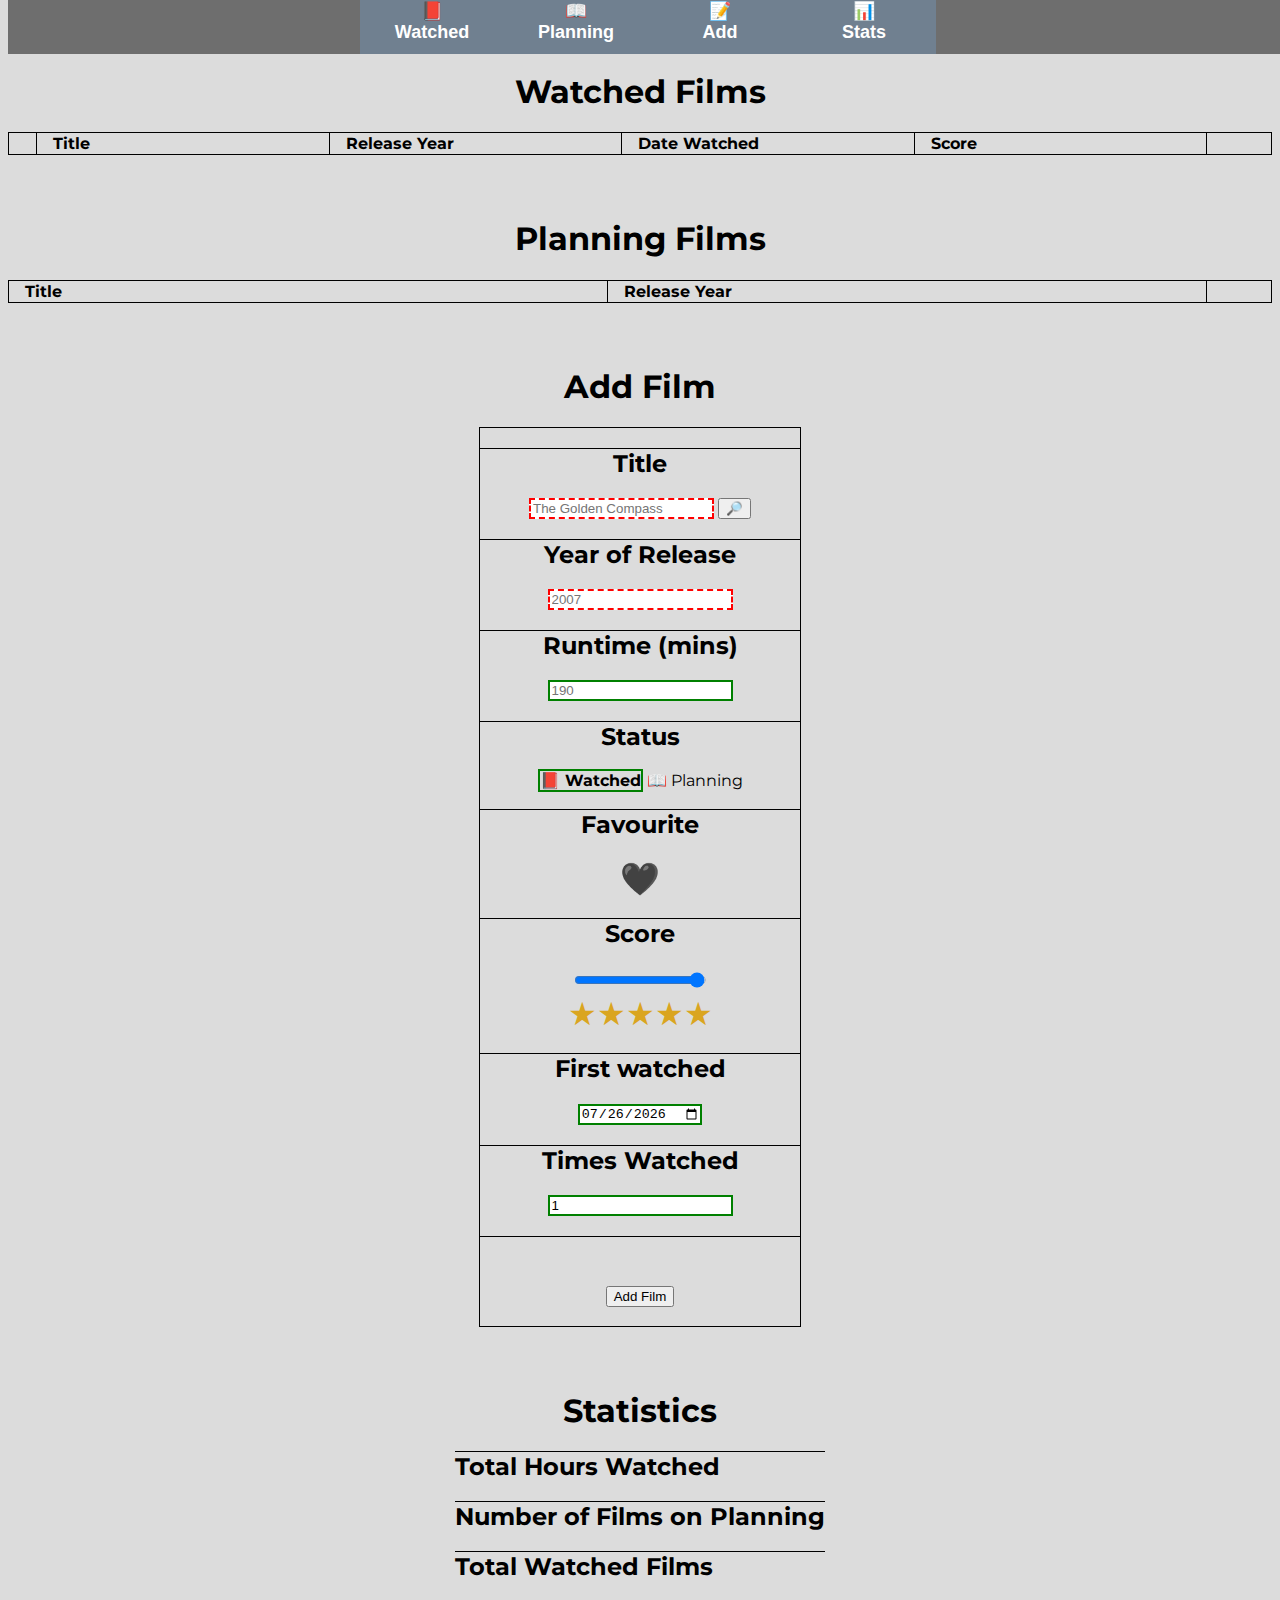
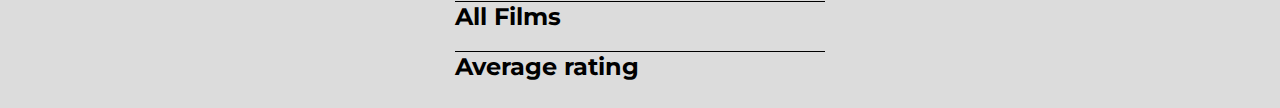
==== index.html @ 4438d25d "Now a SPA" ====
<!DOCTYPE html>
<html lang="en">

<head>
  <meta charset="UTF-8">
  <meta http-equiv="X-UA-Compatible" content="IE=edge">
  <meta name="viewport" content="width=device-width, initial-scale=1.0">
  <link rel="stylesheet" href="styles.css">
  <link rel="icon" type="image/x-icon" href="images/favicon.ico">
  <script src="js/main.js" defer> </script>
  <title>Film Tracker</title>
</head>

<body>

  <header>
    <nav id="menu">
      <!--Titles used for tooltips-->
      <a href="#watchedFilms" title="Watched Films">
        📕
        <label><br>Watched</label> 
      </a>

      <a href="#planningFilms" title="Planned Films">
        📖
        <label><br>Planning</label>
      </a>

      <a href="#add" title="Add Film">
        📝
        <label><br>Add</label>
      </a>

      <a href="#stats" title="View Statistics">
        📊
        <label><br>Stats</label>
      </a>
    </nav>
  </header>

  <main>

    <!-- Watched Films Table-->
    <div id="watchedFilms">
      <h1>Watched Films</h1>
      <table id="watched">
        <thead>
          <tr>
            <th></th>
            <th>Title</th>
            <th>Release Year</th>
            <th>Date Watched</th>
            <th>Score</th>
            <th></th>
          </tr>
        </thead>
        <tbody>
        </tbody>
      </table>
    </div>

    <!-- Planned Films Table -->
    <div id="planningFilms">
      <h1>Planning Films</h1>
      <table id="planning">
        <thead>
          <tr>
            <th>Title</th>
            <th>Release Year</th>
            <th id="planning-remove"></th>
          </tr>
        </thead>
        <tbody>
        </tbody>
      </table>
    </div>

    <!-- Add Film Form -->
    <div id="add">
      <h1>Add Film</h1>
      <form id="addFilm">
        <unwatched-section>
          <h2>Title</h2>
          <input id="title" type="text" aria-label="Film title" placeholder="The Golden Compass" required>
          <button tabindex="-1" id="search" type="button" aria-label="Search for film">🔎</button>
        </unwatched-section>

        <!-- When using type="number", can't match regex statment?-->
        <unwatched-section>
          <h2>Year of Release</h2>
          <input id="year" aria-label="Year of release" placeholder="2007" required pattern="^(18|19|20)\d{2}">
        </unwatched-section>

        <unwatched-section>
          <h2>Runtime (mins)</h2>
          <input id="runtime" type="number" aria-label="Runtime" placeholder="190">
        </unwatched-section>

        <!--Can't tab to radio buttons-->
        <unwatched-section>
          <h2>Status</h2>
          <div class="radios">
            <input type="radio" id="watchedRadio" name="statusSelect" value="watched" checked>
            <label for="watchedRadio">📕 Watched</label>
            <input type="radio" id="planningRadio" name="statusSelect" value="planning">
            <label for="planningRadio">📖 Planning</label>
          </div>
        </unwatched-section>

        <watched-section>
          <h2>Favourite</h2>
          <label for="favourite" id="favText">🖤</label> <br>
          <input id="favourite" value="favourite" type="checkbox" aria-label="Favourite">
        </watched-section>

        <watched-section>
          <h2>Score</h2>
          <input id="score" type="range" min="0" max="5" value="5" aria-label="score"> <br>
          <label for="score" id="scoreText">★★★★★</label>
        </watched-section>

        <watched-section>
          <h2>First watched</h2>
          <input id="watchedDate" type="date" aria-label="date watched">
        </watched-section>

        <watched-section>
          <h2>Times Watched</h2>
          <input id="timesWatched" type="number" min="1" value="1" aria-label="number of times watched">
        </watched-section>

        <unwatched-section>
          <!--zero width space below-->
          <h2>​</h2>
          <button id="submit" aria-label="add film">Add Film</button> <br><br>
        </unwatched-section>
      </form>
    </div>

    <!-- Stats screen -->
    <div id="stats">
      <h1>Statistics</h1>
      <h2>Total Hours Watched</h2>
      <span id="hoursWatched"></span>
      <h2>Number of Films on Planning</h2>
      <span id="plannedFilmsCount"></span>
      <h2>Total Watched Films</h2>
      <span id="watchedFilmsCount"></span>
      <h2>All Films</h2>
      <span id="allFilms"></span>
      <h2>Average rating</h2>
      <span id="averageRating"></span>
    </div>
  </main>

  <footer>


  </footer>


</body>

</html>
---- styles.css ----
@import url('https://fonts.googleapis.com/css2?family=Montserrat&display=swap');

html{
  scroll-behavior: smooth;
}

:root {
  --hiddenTF: normal; /* hidden true false */
  --background-colour: gainsboro;
  --font: "Montserrat";
}

body {
  background: var(--background-colour);
  font-family: var(--font)
}

head{
  font-family: var(--font);
}

footer {
  position: fixed;
  bottom: 0;
  background-color:var(--background-colour);
  width: 100%;
}

h1 {
  text-align: center;
  margin-top: 2em /* To account for the sticky header */
}

h2 {
  border-top: 1px black solid;
}

main{
  display: flex;
  flex-direction: column;
  align-items: center;
}

/* Form properties */

form {
  border: 1px solid black;
  display: flex;
  flex-direction: column;
  min-width: 20em;
  text-align: center;
}

watched-section > label{
  font-size: xx-large;
  text-align: center; 
  user-select: none;
  color: Goldenrod;
}

watched-section{
  display: var(--hiddenTF);
}

.radios input[type="radio"]:checked+label { 
  border: 0.15em solid green;
  user-select: none;
  font-weight: bold;
}

input[type="radio"]{
  opacity: 0;
  position: absolute;
}

input[type="checkbox"] {
  opacity: 0;   
  position: absolute;
}

input[type="checkbox"].toggle:focus + label{
  outline: 1px solid black;
}

input:invalid {
  border: 2px dashed red;
}

input:valid {
  border: 2px solid green;
}

/* Table properties */

table,th, td {
  padding-left: 1em;
  padding-right: 1em;
  table-layout: fixed;
  width: 100%;
  border-collapse: collapse;
}

th, td {
  border: 1px solid;
}

th{
  text-align: left;
}

tbody tr:nth-child(odd) {
  background: lightgray;
}

tbody tr:hover {
  background: lightslategray;
}

table{
  overflow-wrap: break-word;
}
#watched tr > *:nth-child(1) {
  width: 0.5em;
  padding-left: 0.2em;

}
#watched tr > *:nth-child(4) {
  display: none;
}
#watched tr > *:nth-child(5) {
  display: none;
}
#watched tr > *:nth-child(6) {
  width: 2em;
}

#planning-remove{
  width: 2em;
}

/* Nav properties */

nav {
  background-color: rgba(0, 0, 0, 0.5);
  display: flex;
  justify-content: center;
  flex-direction: row;
  position: fixed;
  top: 0;
  width: 100vw;
  z-index: 0;
}

nav a {
  text-decoration: none;
  width: 8em;
  height: 1.6em;
  color: white;
  font-size: 2em;
  font-weight: bold;
  background-color: SlateGray;
  font-family: sans-serif;
  transition: background-color 0.2s;
  text-align: center;
}

nav a > label{
  font-size: 0;
}

nav a:hover {
  background-color: DarkTurquoise;
}

/* Adjusting for a screen over 500px width */

@media screen and (min-width: 500px) {
  
  nav a{
    font-size: large;
    height: 3em;
  }
  nav a > label{
    font-size: large;
  }

  #watched tr > *:nth-child(3) {
    display: table-cell;
  }
  #watched tr > *:nth-child(4) {
    display: table-cell;
  }
  #watched tr > *:nth-child(5) {
    display: table-cell;
  }

}
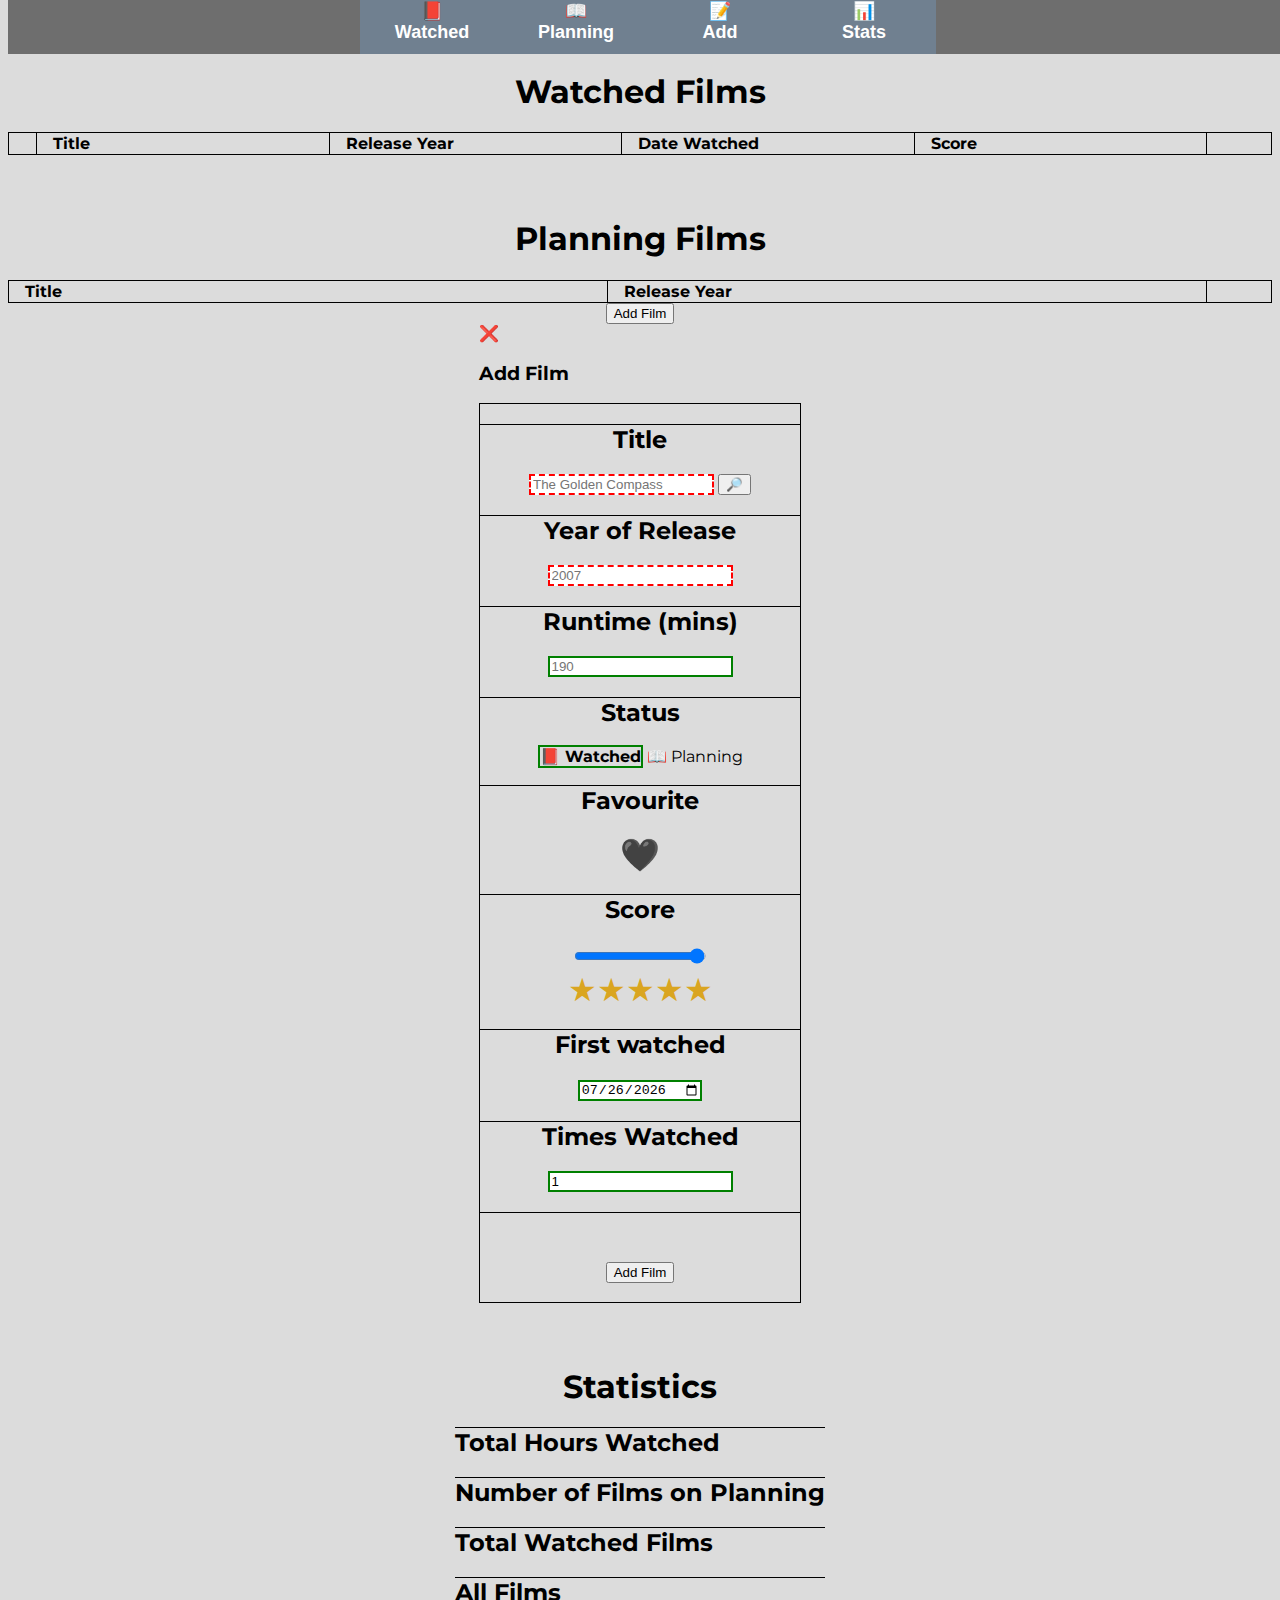
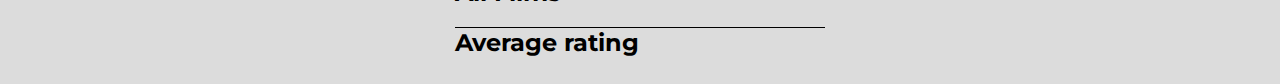
==== commit c19d077f: "hidden elements by default, shown with menu" ====
--- a/index.html
+++ b/index.html
@@ -7,7 +7,6 @@
   <meta name="viewport" content="width=device-width, initial-scale=1.0">
   <link rel="stylesheet" href="styles.css">
   <link rel="icon" type="image/x-icon" href="images/favicon.ico">
-  <script src="js/main.js" defer> </script>
   <title>Film Tracker</title>
 </head>
 
@@ -16,30 +15,29 @@
   <header>
     <nav id="menu">
       <!--Titles used for tooltips-->
-      <a href="#watchedFilms" title="Watched Films">
+      <a id="showWatched" title="Watched Films">
         📕
-        <label><br>Watched</label> 
+        <span><br>Watched</span>
+      </a>
+      
+      <a id="showPlanning" title="Planned Films">
+        📖
+        <span><br>Planning</span>
       </a>
 
-      <a href="#planningFilms" title="Planned Films">
-        📖
-        <label><br>Planning</label>
+      <a id="showAdd" title="Add Film">
+        📝
+        <span><br>Add</span>
       </a>
 
-      <a href="#add" title="Add Film">
-        📝
-        <label><br>Add</label>
-      </a>
-
-      <a href="#stats" title="View Statistics">
+      <a id="showStats" title="View Statistics">
         📊
-        <label><br>Stats</label>
+        <span><br>Stats</span>
       </a>
     </nav>
   </header>
 
   <main>
-
     <!-- Watched Films Table-->
     <div id="watchedFilms">
       <h1>Watched Films</h1>
@@ -74,67 +72,71 @@
         </tbody>
       </table>
     </div>
+    <button id="addButton">Add Film</button>
 
     <!-- Add Film Form -->
-    <div id="add">
-      <h1>Add Film</h1>
-      <form id="addFilm">
-        <unwatched-section>
-          <h2>Title</h2>
-          <input id="title" type="text" aria-label="Film title" placeholder="The Golden Compass" required>
-          <button tabindex="-1" id="search" type="button" aria-label="Search for film">🔎</button>
-        </unwatched-section>
+    <div id="addPopup" class="modal">
+      <div class="modal-content">
+        <span class="close" title="Cancel" >❌</span>
+        <h3>Add Film</h3>
+        <form id="addFilm">
+          <unwatched-section>
+            <h2>Title</h2>
+            <input id="title" type="text" aria-label="Film title" placeholder="The Golden Compass" required>
+            <button tabindex="-1" id="search" type="button" aria-label="Search for film">🔎</button>
+          </unwatched-section>
 
-        <!-- When using type="number", can't match regex statment?-->
-        <unwatched-section>
-          <h2>Year of Release</h2>
-          <input id="year" aria-label="Year of release" placeholder="2007" required pattern="^(18|19|20)\d{2}">
-        </unwatched-section>
+          <!-- When using type="number", can't match regex statment?-->
+          <unwatched-section>
+            <h2>Year of Release</h2>
+            <input id="year" aria-label="Year of release" placeholder="2007" required pattern="^(18|19|20)\d{2}">
+          </unwatched-section>
 
-        <unwatched-section>
-          <h2>Runtime (mins)</h2>
-          <input id="runtime" type="number" aria-label="Runtime" placeholder="190">
-        </unwatched-section>
+          <unwatched-section>
+            <h2>Runtime (mins)</h2>
+            <input id="runtime" type="number" aria-label="Runtime" placeholder="190">
+          </unwatched-section>
 
-        <!--Can't tab to radio buttons-->
-        <unwatched-section>
-          <h2>Status</h2>
-          <div class="radios">
-            <input type="radio" id="watchedRadio" name="statusSelect" value="watched" checked>
-            <label for="watchedRadio">📕 Watched</label>
-            <input type="radio" id="planningRadio" name="statusSelect" value="planning">
-            <label for="planningRadio">📖 Planning</label>
-          </div>
-        </unwatched-section>
+          <!--Can't tab to radio buttons-->
+          <unwatched-section>
+            <h2>Status</h2>
+            <div class="radios">
+              <input type="radio" id="watchedRadio" name="statusSelect" value="watched" checked>
+              <label for="watchedRadio">📕 Watched</label>
+              <input type="radio" id="planningRadio" name="statusSelect" value="planning">
+              <label for="planningRadio">📖 Planning</label>
+            </div>
+          </unwatched-section>
 
-        <watched-section>
-          <h2>Favourite</h2>
-          <label for="favourite" id="favText">🖤</label> <br>
-          <input id="favourite" value="favourite" type="checkbox" aria-label="Favourite">
-        </watched-section>
+          <watched-section>
+            <h2>Favourite</h2>
+            <label for="favourite" id="favText">🖤</label> <br>
+            <input id="favourite" value="favourite" type="checkbox" aria-label="Favourite">
+          </watched-section>
 
-        <watched-section>
-          <h2>Score</h2>
-          <input id="score" type="range" min="0" max="5" value="5" aria-label="score"> <br>
-          <label for="score" id="scoreText">★★★★★</label>
-        </watched-section>
+          <watched-section>
+            <h2>Score</h2>
+            <input id="score" type="range" min="0" max="5" value="5" aria-label="score"> <br>
+            <label for="score" id="scoreText">★★★★★</label>
+          </watched-section>
 
-        <watched-section>
-          <h2>First watched</h2>
-          <input id="watchedDate" type="date" aria-label="date watched">
-        </watched-section>
+          <watched-section>
+            <h2>First watched</h2>
+            <input id="watchedDate" type="date" aria-label="date watched">
+          </watched-section>
 
-        <watched-section>
-          <h2>Times Watched</h2>
-          <input id="timesWatched" type="number" min="1" value="1" aria-label="number of times watched">
-        </watched-section>
+          <watched-section>
+            <h2>Times Watched</h2>
+            <input id="timesWatched" type="number" min="1" value="1" aria-label="number of times watched">
+          </watched-section>
 
-        <unwatched-section>
-          <!--zero width space below-->
-          <h2>​</h2>
-          <button id="submit" aria-label="add film">Add Film</button> <br><br>
-        </unwatched-section>
-      </form>
+          <unwatched-section>
+            <!--zero width space below-->
+            <h2>​</h2>
+            <button id="submit" aria-label="add film">Add Film</button> <br><br>
+          </unwatched-section>
+        </form>
+    </div>
     </div>
 
     <!-- Stats screen -->
@@ -158,7 +160,8 @@
 
   </footer>
 
-
+  <!-- against advice, I tried to have this in the head element with the defer keyword in it. Didn't work properly, hard to debug. Annoying. Should have listened.-->
+  <script src="js/main.js"></script>
 </body>
 
 </html>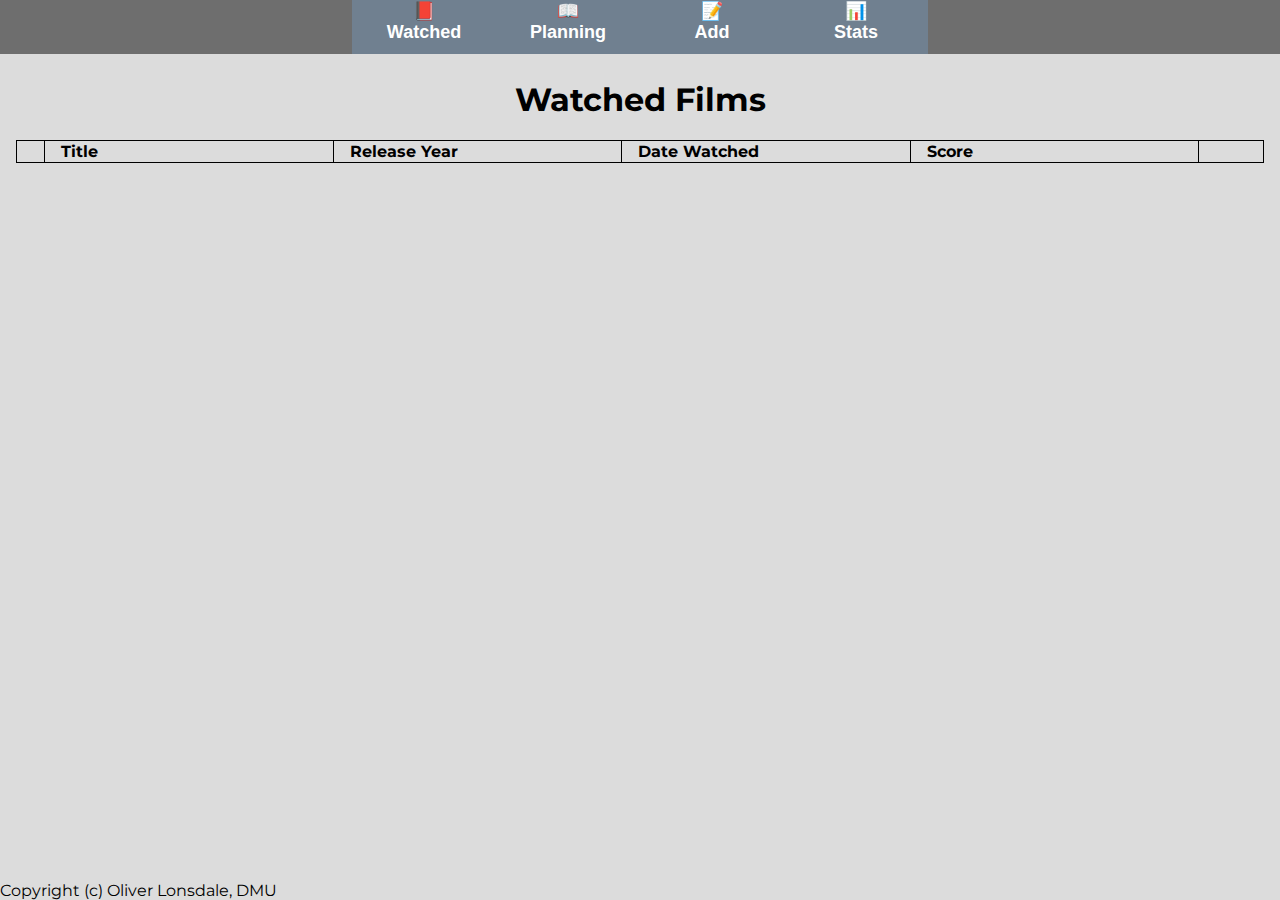
==== commit e7c6aba2: "Finally got the popup styled somewhat correctly" ====
--- a/index.html
+++ b/index.html
@@ -72,7 +72,6 @@
         </tbody>
       </table>
     </div>
-    <button id="addButton">Add Film</button>
 
     <!-- Add Film Form -->
     <div id="addPopup" class="modal">
@@ -136,7 +135,7 @@
             <button id="submit" aria-label="add film">Add Film</button> <br><br>
           </unwatched-section>
         </form>
-    </div>
+      </div>
     </div>
 
     <!-- Stats screen -->
@@ -156,12 +155,13 @@
   </main>
 
   <footer>
-
+    <span>
+      Copyright (c) Oliver Lonsdale, DMU
+    </span>
 
   </footer>
 
   <!-- against advice, I tried to have this in the head element with the defer keyword in it. Didn't work properly, hard to debug. Annoying. Should have listened.-->
   <script src="js/main.js"></script>
 </body>
-
 </html>--- a/styles.css
+++ b/styles.css
@@ -1,44 +1,48 @@
 @import url('https://fonts.googleapis.com/css2?family=Montserrat&display=swap');
 
-html{
+html {
   scroll-behavior: smooth;
+  font-family: var(--font);
 }
 
 :root {
-  --hiddenTF: normal; /* hidden true false */
+  --hiddenTF: normal;
+  /* hidden true false */
   --background-colour: gainsboro;
   --font: "Montserrat";
 }
 
 body {
   background: var(--background-colour);
-  font-family: var(--font)
-}
-
-head{
-  font-family: var(--font);
+  margin: 0;
+}
+
+main {
+  display: flex;
+  flex-direction: column;
+  align-items: center;
 }
 
 footer {
   position: fixed;
   bottom: 0;
-  background-color:var(--background-colour);
+  background-color: var(--background-colour);
   width: 100%;
 }
 
 h1 {
   text-align: center;
-  margin-top: 2em /* To account for the sticky header */
+  /* To account for the sticky header */
+  margin-top: 2em;
 }
 
 h2 {
   border-top: 1px black solid;
 }
 
-main{
-  display: flex;
-  flex-direction: column;
-  align-items: center;
+h3 {
+  text-align: center;
+  font-size: xx-large;
 }
 
 /* Form properties */
@@ -47,38 +51,38 @@
   border: 1px solid black;
   display: flex;
   flex-direction: column;
-  min-width: 20em;
-  text-align: center;
-}
-
-watched-section > label{
+  text-align: center;
+  width: 100%;
+}
+
+watched-section>label {
   font-size: xx-large;
-  text-align: center; 
+  text-align: center;
   user-select: none;
   color: Goldenrod;
 }
 
-watched-section{
+watched-section {
   display: var(--hiddenTF);
 }
 
-.radios input[type="radio"]:checked+label { 
+.radios input[type="radio"]:checked+label {
   border: 0.15em solid green;
   user-select: none;
   font-weight: bold;
 }
 
-input[type="radio"]{
+input[type="radio"] {
   opacity: 0;
   position: absolute;
 }
 
 input[type="checkbox"] {
-  opacity: 0;   
+  opacity: 0;
   position: absolute;
 }
 
-input[type="checkbox"].toggle:focus + label{
+input[type="checkbox"].toggle:focus+label {
   outline: 1px solid black;
 }
 
@@ -91,8 +95,9 @@
 }
 
 /* Table properties */
-
-table,th, td {
+table,
+th,
+td {
   padding-left: 1em;
   padding-right: 1em;
   table-layout: fixed;
@@ -100,11 +105,12 @@
   border-collapse: collapse;
 }
 
-th, td {
+th,
+td {
   border: 1px solid;
 }
 
-th{
+th {
   text-align: left;
 }
 
@@ -116,25 +122,29 @@
   background: lightslategray;
 }
 
-table{
+table {
   overflow-wrap: break-word;
 }
-#watched tr > *:nth-child(1) {
+
+#watched tr>*:nth-child(1) {
   width: 0.5em;
   padding-left: 0.2em;
 
 }
-#watched tr > *:nth-child(4) {
-  display: none;
-}
-#watched tr > *:nth-child(5) {
-  display: none;
-}
-#watched tr > *:nth-child(6) {
+
+#watched tr>*:nth-child(4) {
+  display: none;
+}
+
+#watched tr>*:nth-child(5) {
+  display: none;
+}
+
+#watched tr>*:nth-child(6) {
   width: 2em;
 }
 
-#planning-remove{
+#planning-remove {
   width: 2em;
 }
 
@@ -164,7 +174,7 @@
   text-align: center;
 }
 
-nav a > label{
+nav a>span {
   font-size: 0;
 }
 
@@ -172,26 +182,78 @@
   background-color: DarkTurquoise;
 }
 
+#stats{
+  display: none;
+}
+
+#planningFilms{
+  display: none;
+}
+
+/* The Modal (background) */
+.modal {
+  display: none;
+  position: fixed;
+  z-index: 1;
+  width: 100%;
+  height: 100%;
+  overflow: auto;
+  background-color: rgba(0,0,0,0.4);
+}
+
+.modal-content {
+  background-color: var(--background-colour);
+  margin: 5% auto; /* 15% from the top and centered */
+  padding: 1em;
+  border: 1px solid black;
+  height: 85%;
+  overflow: auto;
+}
+
+/* The Close Button */
+.close {
+  position: absolute;
+  font-size: 2em;
+}
+
+.close:hover {
+  cursor: pointer;
+}
+
+div {
+  padding: 1em;
+}
+
 /* Adjusting for a screen over 500px width */
 
 @media screen and (min-width: 500px) {
-  
-  nav a{
+
+  nav a {
     font-size: large;
     height: 3em;
   }
-  nav a > label{
+
+  nav a>span {
     font-size: large;
   }
 
-  #watched tr > *:nth-child(3) {
+  #watched tr>*:nth-child(3) {
     display: table-cell;
   }
-  #watched tr > *:nth-child(4) {
+
+  #watched tr>*:nth-child(4) {
     display: table-cell;
   }
-  #watched tr > *:nth-child(5) {
+
+  #watched tr>*:nth-child(5) {
     display: table-cell;
   }
 
+  .modal-content {
+    background-color: var(--background-colour);
+    width: 75%;
+    height:75%;
+    overflow: auto;
+  }
+
 }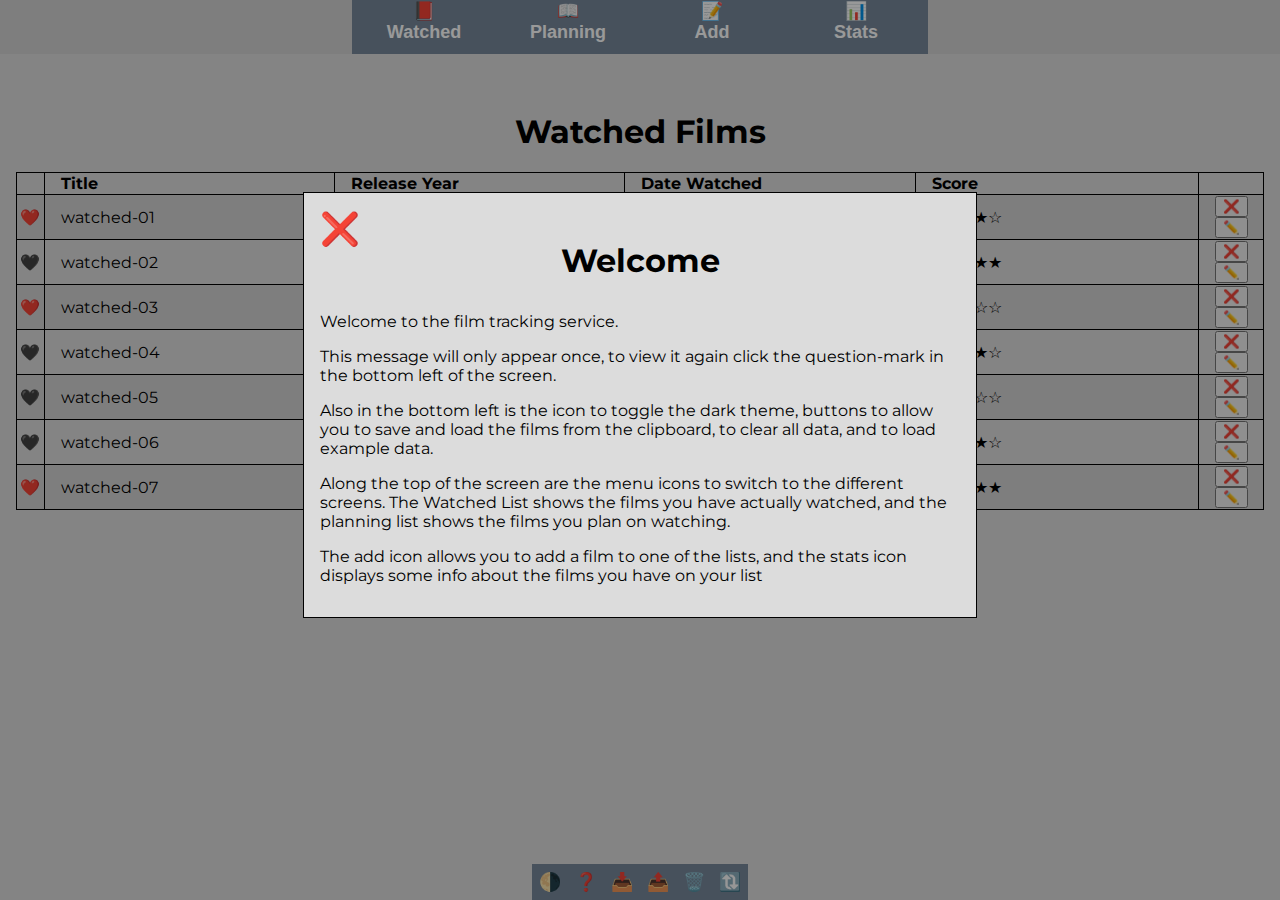
==== commit 78b520d9: "changed form to css grid" ====
--- a/index.html
+++ b/index.html
@@ -19,7 +19,7 @@
         📕
         <span><br>Watched</span>
       </a>
-      
+
       <a id="showPlanning" title="Planned Films">
         📖
         <span><br>Planning</span>
@@ -38,6 +38,25 @@
   </header>
 
   <main>
+
+    <div id="splash">
+      <div id="splashPopup" class="splashModal">
+        <div class="splashContent">
+          <span class="closeSplash" title="Close">❌</span>
+          <h3>Welcome</h3>
+          <p>Welcome to the film tracking service.</p>
+          <p>This message will only appear once, to view it again click the question-mark in the bottom left of the
+            screen.</p>
+          <p>Also in the bottom left is the icon to toggle the dark theme, buttons to allow you to save and load the
+            films from the clipboard, to clear all data, and to load example data.</p>
+          <p>Along the top of the screen are the menu icons to switch to the different screens. The Watched List shows
+            the films you have actually watched, and the planning list shows the films you plan on watching.</p>
+          <p>The add icon allows you to add a film to one of the lists, and the stats icon displays some info about the
+            films you have on your list</p>
+        </div>
+      </div>
+    </div>
+
     <!-- Watched Films Table-->
     <div id="watchedFilms">
       <h1>Watched Films</h1>
@@ -76,65 +95,70 @@
     <!-- Add Film Form -->
     <div id="addPopup" class="modal">
       <div class="modal-content">
-        <span class="close" title="Cancel" >❌</span>
-        <h3>Add Film</h3>
-        <form id="addFilm">
-          <unwatched-section>
-            <h2>Title</h2>
-            <input id="title" type="text" aria-label="Film title" placeholder="The Golden Compass" required>
-            <button tabindex="-1" id="search" type="button" aria-label="Search for film">🔎</button>
-          </unwatched-section>
-
-          <!-- When using type="number", can't match regex statment?-->
-          <unwatched-section>
-            <h2>Year of Release</h2>
-            <input id="year" aria-label="Year of release" placeholder="2007" required pattern="^(18|19|20)\d{2}">
-          </unwatched-section>
-
-          <unwatched-section>
-            <h2>Runtime (mins)</h2>
-            <input id="runtime" type="number" aria-label="Runtime" placeholder="190">
-          </unwatched-section>
-
-          <!--Can't tab to radio buttons-->
-          <unwatched-section>
-            <h2>Status</h2>
-            <div class="radios">
-              <input type="radio" id="watchedRadio" name="statusSelect" value="watched" checked>
-              <label for="watchedRadio">📕 Watched</label>
-              <input type="radio" id="planningRadio" name="statusSelect" value="planning">
-              <label for="planningRadio">📖 Planning</label>
-            </div>
-          </unwatched-section>
-
-          <watched-section>
-            <h2>Favourite</h2>
-            <label for="favourite" id="favText">🖤</label> <br>
-            <input id="favourite" value="favourite" type="checkbox" aria-label="Favourite">
-          </watched-section>
-
-          <watched-section>
-            <h2>Score</h2>
-            <input id="score" type="range" min="0" max="5" value="5" aria-label="score"> <br>
-            <label for="score" id="scoreText">★★★★★</label>
-          </watched-section>
-
-          <watched-section>
-            <h2>First watched</h2>
-            <input id="watchedDate" type="date" aria-label="date watched">
-          </watched-section>
-
-          <watched-section>
-            <h2>Times Watched</h2>
-            <input id="timesWatched" type="number" min="1" value="1" aria-label="number of times watched">
-          </watched-section>
-
-          <unwatched-section>
-            <!--zero width space below-->
-            <h2>​</h2>
-            <button id="submit" aria-label="add film">Add Film</button> <br><br>
-          </unwatched-section>
-        </form>
+        <span class="close" title="Cancel">❌</span>
+        <div class="form-container">
+
+          <h3>Add Film</h3>
+          <form id="addFilm">
+
+            <div class="unwatched-section">
+              <h2>Title</h2>
+              <input id="title" type="text" aria-label="Film title" placeholder="The Golden Compass" required>
+              <button tabindex="-1" id="search" type="button" aria-label="Search for film">🔎</button>
+            </div>
+
+            <!-- When using type="number", can't match regex statment?-->
+            <div class="unwatched-section">
+              <h2>Year of Release</h2>
+              <input id="year" aria-label="Year of release" placeholder="2007" required pattern="^(18|19|20)\d{2}">
+            </div>
+
+            <div class="unwatched-section">
+              <h2>Runtime (mins)</h2>
+              <input id="runtime" type="number" aria-label="Runtime" placeholder="190">
+            </div>
+
+            <!--Can't tab to radio buttons-->
+            <div class="unwatched-section">
+              <h2>Status</h2>
+              <div class="radios">
+                <input type="radio" id="watchedRadio" name="statusSelect" value="watched" checked>
+                <label for="watchedRadio">📕 Watched</label>
+                <br>
+                <input type="radio" id="planningRadio" name="statusSelect" value="planning">
+                <label for="planningRadio">📖 Planning</label>
+              </div>
+            </div>
+
+            <div class="watched-section">
+              <h2>Favourite</h2>
+              <label for="favourite" id="favText">🖤</label> <br>
+              <input id="favourite" value="favourite" type="checkbox" aria-label="Favourite">
+            </div>
+
+            <div class="watched-section">
+              <h2>Score</h2>
+              <input id="score" type="range" min="0" max="5" value="5" aria-label="score"> <br>
+              <label for="score" id="scoreText">★★★★★</label>
+            </div>
+
+            <div class="watched-section">
+              <h2>First watched</h2>
+              <input id="watchedDate" type="date" aria-label="date watched">
+            </div>
+
+            <div class="watched-section">
+              <h2>Times Watched</h2>
+              <input id="timesWatched" type="number" min="1" value="1" aria-label="number of times watched">
+            </div>
+
+            <div class="unwatched-section">
+              <!--zero width space below-->
+              <h2>​</h2>
+              <button id="submit" aria-label="add film">Add Film</button> <br><br>
+            </div>
+          </form>
+        </div>
       </div>
     </div>
 
@@ -155,13 +179,23 @@
   </main>
 
   <footer>
-    <span>
-      Copyright (c) Oliver Lonsdale, DMU
+    <span id="buttonBarSpan">
+      <button class="buttonBar" type="button" id="toggleThemeButton" title="toggle theme"
+        aria-label="toggle dark theme button">🌗</button>
+      <button class="buttonBar" type="button" id="showHelpButton" title="help" aria-label="open help popup">❓</button>
+      <button class="buttonBar" type="button" id="downloadButton" title="save json to clipboard"
+        aria-label="save json to clipboard">📥</button>
+      <button class="buttonBar" type="button" id="uploadButton" title="read json from clipboard"
+        aria-label="read json from clipboard">📤</button>
+      <button class="buttonBar" type="button" id="clearButton" title="clear localstorage"
+        aria-label="delete the local storage">🗑️</button>
+      <button class="buttonBar" type="button" id="resetButton" title="reset localstorage"
+        aria-label="reset the local storage">🔃</button>
     </span>
-
   </footer>
 
   <!-- against advice, I tried to have this in the head element with the defer keyword in it. Didn't work properly, hard to debug. Annoying. Should have listened.-->
   <script src="js/main.js"></script>
 </body>
+
 </html>--- a/styles.css
+++ b/styles.css
@@ -1,19 +1,40 @@
 @import url('https://fonts.googleapis.com/css2?family=Montserrat&display=swap');
+
+:root{
+  --font: "Montserrat";
+  --hiddenTF: normal;
+}
+
+/* Light Theme */
+body {
+  --background-colour: gainsboro;
+  --background-accent: lightgray;
+  --highlight-colour: lightslategray;
+  --contrast-colour: black;
+  --active-colour: olive;
+  --hover-colour: DarkSlateBlue;
+  transition: background-color 300ms;
+}
+
+/* Dark Theme */
+body.dark-theme{
+  --background-colour: #121212;
+  --background-accent: #1F1B24;
+  --highlight-colour: darkslategray;
+  --contrast-colour: white;
+  --font-colour: white;
+  --active-colour: olive;
+  --hover-colour: DarkSlateBlue;
+}
 
 html {
   scroll-behavior: smooth;
   font-family: var(--font);
 }
 
-:root {
-  --hiddenTF: normal;
-  /* hidden true false */
-  --background-colour: gainsboro;
-  --font: "Montserrat";
-}
-
 body {
   background: var(--background-colour);
+  color: var(--font-colour);
   margin: 0;
 }
 
@@ -28,6 +49,11 @@
   bottom: 0;
   background-color: var(--background-colour);
   width: 100%;
+  transition: background-color 300ms;
+}
+
+div {
+  padding: 1em;
 }
 
 h1 {
@@ -36,35 +62,63 @@
   margin-top: 2em;
 }
 
-h2 {
-  border-top: 1px black solid;
-}
-
 h3 {
   text-align: center;
   font-size: xx-large;
 }
 
+/* Bottom Button Bar */
+
+#buttonBarSpan{
+  display: flex;
+  flex-direction: row;
+  justify-content: center;
+}
+
+.buttonBar:hover{
+  background-color: var(--hover-colour);
+}
+
+.buttonBar:active{
+  background-color: var(--active-colour);
+}
+
+.buttonBar{
+  width: 2em;
+  height: 2em;
+  background-color: var(--highlight-colour);
+  border: 0;
+  font-size: large;
+}
+
 /* Form properties */
-
-form {
-  border: 1px solid black;
-  display: flex;
+#addFilm {
+  display: grid;
   flex-direction: column;
-  text-align: center;
-  width: 100%;
-}
-
-watched-section>label {
+  grid-template-columns: repeat(auto-fill, minmax(250px, 1fr));
+  text-align: center;
+  justify-content: space-evenly;
+  background-color: var(--background-accent);
+  gap: 0.5em;
+}
+
+.watched-section, .unwatched-section {
+  border: 1px solid var(--contrast-colour);
+  background-color: var(--background-colour);
+}
+
+.watched-section {
+  display: var(--hiddenTF);
+}
+
+
+.watched-section>label {
   font-size: xx-large;
   text-align: center;
   user-select: none;
   color: Goldenrod;
 }
 
-watched-section {
-  display: var(--hiddenTF);
-}
 
 .radios input[type="radio"]:checked+label {
   border: 0.15em solid green;
@@ -92,6 +146,10 @@
 
 input:valid {
   border: 2px solid green;
+}
+
+#submit {
+  font-size: xx-large;
 }
 
 /* Table properties */
@@ -112,14 +170,16 @@
 
 th {
   text-align: left;
+  cursor: pointer;
 }
 
 tbody tr:nth-child(odd) {
-  background: lightgray;
+  transition: background-color 300ms;
+  background: var(--background-accent);
 }
 
 tbody tr:hover {
-  background: lightslategray;
+  background: var(--highlight-colour);
 }
 
 table {
@@ -148,10 +208,9 @@
   width: 2em;
 }
 
-/* Nav properties */
-
+/* Nav bar properties */
 nav {
-  background-color: rgba(0, 0, 0, 0.5);
+  background-color: var(--background-accent);
   display: flex;
   justify-content: center;
   flex-direction: row;
@@ -159,6 +218,7 @@
   top: 0;
   width: 100vw;
   z-index: 0;
+  transition: background-color 300ms;
 }
 
 nav a {
@@ -168,10 +228,11 @@
   color: white;
   font-size: 2em;
   font-weight: bold;
-  background-color: SlateGray;
+  background-color: var(--highlight-colour);
   font-family: sans-serif;
-  transition: background-color 0.2s;
-  text-align: center;
+  text-align: center;
+  user-select: none;
+  transition: background-color 300ms;
 }
 
 nav a>span {
@@ -179,7 +240,11 @@
 }
 
 nav a:hover {
-  background-color: DarkTurquoise;
+  background-color: var(--hover-colour);
+}
+
+nav a:active{
+  background:var(--active-colour);
 }
 
 #stats{
@@ -190,7 +255,7 @@
   display: none;
 }
 
-/* The Modal (background) */
+/* Add form popup */
 .modal {
   display: none;
   position: fixed;
@@ -205,7 +270,7 @@
   background-color: var(--background-colour);
   margin: 5% auto; /* 15% from the top and centered */
   padding: 1em;
-  border: 1px solid black;
+  border: 1px solid var(--contrast-colour);
   height: 85%;
   overflow: auto;
 }
@@ -220,13 +285,42 @@
   cursor: pointer;
 }
 
-div {
+
+/* Splash Screen */
+.splashModal {
+  display: none;
+  position: absolute;
+  z-index: 1;
+  width: 100%;
+  height: 100%;
+  left: 0;
+  top: 0;
+  background-color: rgba(0,0,0,0.4);
+  padding: 0;
+}
+
+.splashContent {
+  background-color: var(--background-colour);
+  margin: 15% auto; /* 15% from the top and centered */
   padding: 1em;
-}
+  border: 1px solid var(--contrast-colour);
+  
+}
+
+/* The Close Button */
+.closeSplash {
+  position: absolute;
+  font-size: 2em;
+}
+
+.closeSplash:hover {
+  cursor: pointer;
+}
+
 
 /* Adjusting for a screen over 500px width */
 
-@media screen and (min-width: 500px) {
+@media screen and (min-width: 630px) {
 
   nav a {
     font-size: large;
@@ -247,6 +341,8 @@
 
   #watched tr>*:nth-child(5) {
     display: table-cell;
+    /* padding to keep the stars on one line longer*/
+    padding-right: 0.5em;
   }
 
   .modal-content {
@@ -256,4 +352,9 @@
     overflow: auto;
   }
 
+  .splashContent {
+    background-color: var(--background-colour);
+    width: 50%;
+  }
+
 }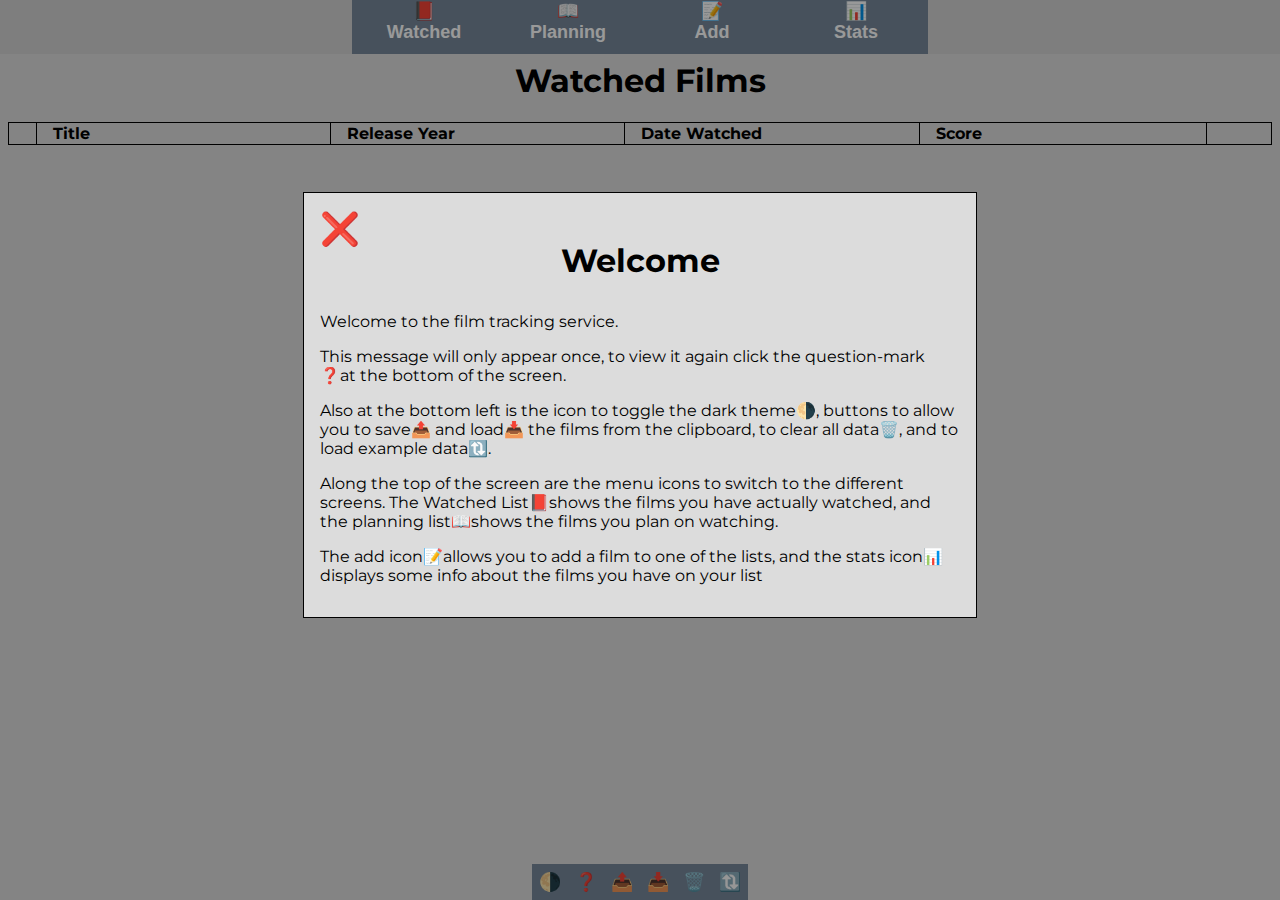
==== commit ce8d5de0: "card view" ====
--- a/index.html
+++ b/index.html
@@ -38,20 +38,19 @@
   </header>
 
   <main>
-
     <div id="splash">
       <div id="splashPopup" class="splashModal">
         <div class="splashContent">
           <span class="closeSplash" title="Close">❌</span>
           <h3>Welcome</h3>
           <p>Welcome to the film tracking service.</p>
-          <p>This message will only appear once, to view it again click the question-mark in the bottom left of the
+          <p>This message will only appear once, to view it again click the question-mark ❓at the bottom of the
             screen.</p>
-          <p>Also in the bottom left is the icon to toggle the dark theme, buttons to allow you to save and load the
-            films from the clipboard, to clear all data, and to load example data.</p>
-          <p>Along the top of the screen are the menu icons to switch to the different screens. The Watched List shows
-            the films you have actually watched, and the planning list shows the films you plan on watching.</p>
-          <p>The add icon allows you to add a film to one of the lists, and the stats icon displays some info about the
+          <p>Also at the bottom left is the icon to toggle the dark theme🌗, buttons to allow you to save📤 and load📥 the
+            films from the clipboard, to clear all data🗑️, and to load example data🔃.</p>
+          <p>Along the top of the screen are the menu icons to switch to the different screens. The Watched List📕shows
+            the films you have actually watched, and the planning list📖shows the films you plan on watching.</p>
+          <p>The add icon📝allows you to add a film to one of the lists, and the stats icon📊displays some info about the
             films you have on your list</p>
         </div>
       </div>
@@ -59,6 +58,7 @@
 
     <!-- Watched Films Table-->
     <div id="watchedFilms">
+      <div></div>
       <h1>Watched Films</h1>
       <table id="watched">
         <thead>
@@ -74,7 +74,10 @@
         <tbody>
         </tbody>
       </table>
-    </div>
+      <div class="cards" id="watchedCards"> </div>
+    </div>
+
+    
 
     <!-- Planned Films Table -->
     <div id="planningFilms">
@@ -90,7 +93,10 @@
         <tbody>
         </tbody>
       </table>
-    </div>
+      <div class="cards" id="planningCards"> </div>
+    </div>
+
+
 
     <!-- Add Film Form -->
     <div id="addPopup" class="modal">
@@ -184,9 +190,9 @@
         aria-label="toggle dark theme button">🌗</button>
       <button class="buttonBar" type="button" id="showHelpButton" title="help" aria-label="open help popup">❓</button>
       <button class="buttonBar" type="button" id="downloadButton" title="save json to clipboard"
-        aria-label="save json to clipboard">📥</button>
+        aria-label="save json to clipboard">📤</button>
       <button class="buttonBar" type="button" id="uploadButton" title="read json from clipboard"
-        aria-label="read json from clipboard">📤</button>
+        aria-label="read json from clipboard">📥</button>
       <button class="buttonBar" type="button" id="clearButton" title="clear localstorage"
         aria-label="delete the local storage">🗑️</button>
       <button class="buttonBar" type="button" id="resetButton" title="reset localstorage"
@@ -195,7 +201,7 @@
   </footer>
 
   <!-- against advice, I tried to have this in the head element with the defer keyword in it. Didn't work properly, hard to debug. Annoying. Should have listened.-->
-  <script src="js/main.js"></script>
+  <script src="js/scripts.js"></script>
 </body>
 
 </html>--- a/styles.css
+++ b/styles.css
@@ -30,6 +30,13 @@
 html {
   scroll-behavior: smooth;
   font-family: var(--font);
+  overflow-x: hidden;
+}
+
+main {
+  display: flex;
+  flex-direction: column;
+  align-items: center;
 }
 
 body {
@@ -38,28 +45,19 @@
   margin: 0;
 }
 
-main {
-  display: flex;
-  flex-direction: column;
-  align-items: center;
-}
-
 footer {
   position: fixed;
   bottom: 0;
-  background-color: var(--background-colour);
   width: 100%;
   transition: background-color 300ms;
 }
 
 div {
-  padding: 1em;
+  padding: 0.5em;
 }
 
 h1 {
   text-align: center;
-  /* To account for the sticky header */
-  margin-top: 2em;
 }
 
 h3 {
@@ -91,11 +89,84 @@
   font-size: large;
 }
 
+/* Film cards */
+
+.inline {
+  padding: 0;
+}
+
+.cards {
+  display: grid;
+  flex-direction: row;
+  grid-template-columns: repeat(auto-fit, minmax(200px, 300px));
+  background-color: var(--background-colour);
+  width: 95%;
+  justify-content: center;
+  gap: 1rem;
+  transition: background-color 300ms;
+}
+
+.card {
+  background-color: var(--background-accent);
+  border: 1px solid var(--contrast-colour);
+  padding: 0;
+  display: flex;
+  flex-direction: column;
+  transition: background-color 300ms;
+}
+
+.card:hover{
+  background-color: var(--highlight-colour);
+}
+
+.card-head{
+  margin:0em;
+  border-bottom: 1px solid var(--contrast-colour);
+}
+
+.card-body{
+  margin: 0em;
+  flex-grow: 2;
+  
+}
+
+.card-foot{
+  border-top: 1px solid var(--contrast-colour);
+}
+
+h4{
+  text-align: center;
+  font-weight: bold;
+  font-size: x-large;
+  padding: 0;
+  margin: 0;
+}
+
+.score-text{
+  color: goldenrod;
+  padding: 0;
+  display: inline-block;
+}
+
+/* Scroll Bar (more would be required if firefox was required*/
+::-webkit-scrollbar {
+  width: 10px;
+}
+::-webkit-scrollbar-track {
+  background: var(--background-accent);
+}
+::-webkit-scrollbar-thumb {
+  background: var(--highlight-colour);
+}
+::-webkit-scrollbar-thumb:hover {
+  background: var(--hover-colour);
+}
+
 /* Form properties */
 #addFilm {
   display: grid;
   flex-direction: column;
-  grid-template-columns: repeat(auto-fill, minmax(250px, 1fr));
+  grid-template-columns: repeat(auto-fill, minmax(200px, 1fr));
   text-align: center;
   justify-content: space-evenly;
   background-color: var(--background-accent);
@@ -111,14 +182,12 @@
   display: var(--hiddenTF);
 }
 
-
 .watched-section>label {
   font-size: xx-large;
   text-align: center;
   user-select: none;
   color: Goldenrod;
 }
-
 
 .radios input[type="radio"]:checked+label {
   border: 0.15em solid green;
@@ -212,17 +281,16 @@
 nav {
   background-color: var(--background-accent);
   display: flex;
+  flex-direction: row;
   justify-content: center;
-  flex-direction: row;
   position: fixed;
   top: 0;
-  width: 100vw;
+  width: 100%;
   z-index: 0;
   transition: background-color 300ms;
 }
 
 nav a {
-  text-decoration: none;
   width: 8em;
   height: 1.6em;
   color: white;
@@ -289,7 +357,7 @@
 /* Splash Screen */
 .splashModal {
   display: none;
-  position: absolute;
+  position: fixed;
   z-index: 1;
   width: 100%;
   height: 100%;
@@ -304,7 +372,6 @@
   margin: 15% auto; /* 15% from the top and centered */
   padding: 1em;
   border: 1px solid var(--contrast-colour);
-  
 }
 
 /* The Close Button */
@@ -316,7 +383,6 @@
 .closeSplash:hover {
   cursor: pointer;
 }
-
 
 /* Adjusting for a screen over 500px width */
 
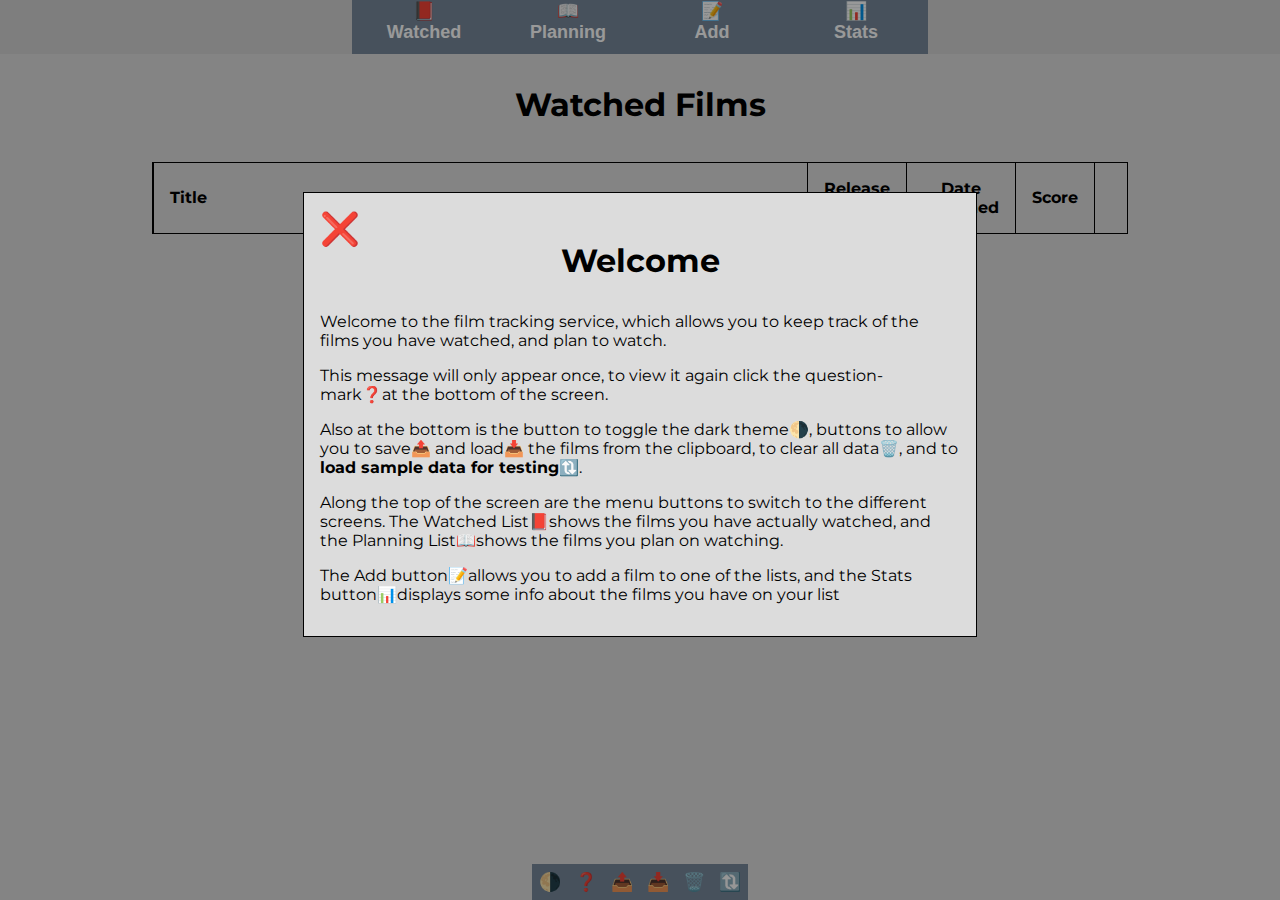
==== commit 3ee3e609: "Tweaks to add menu" ====
--- a/index.html
+++ b/index.html
@@ -41,17 +41,21 @@
     <div id="splash">
       <div id="splashPopup" class="splashModal">
         <div class="splashContent">
-          <span class="closeSplash" title="Close">❌</span>
+          <span id="closeSplash" class="closeSplash" title="Close">❌</span>
           <h3>Welcome</h3>
-          <p>Welcome to the film tracking service.</p>
-          <p>This message will only appear once, to view it again click the question-mark ❓at the bottom of the
+          <p>Welcome to the film tracking service, which allows you to keep track of the films you have watched, and
+            plan to watch.</p>
+          <p>This message will only appear once, to view it again click the question-mark❓at the bottom of the
             screen.</p>
-          <p>Also at the bottom left is the icon to toggle the dark theme🌗, buttons to allow you to save📤 and load📥 the
-            films from the clipboard, to clear all data🗑️, and to load example data🔃.</p>
-          <p>Along the top of the screen are the menu icons to switch to the different screens. The Watched List📕shows
-            the films you have actually watched, and the planning list📖shows the films you plan on watching.</p>
-          <p>The add icon📝allows you to add a film to one of the lists, and the stats icon📊displays some info about the
-            films you have on your list</p>
+          <p>Also at the bottom is the button to toggle the dark theme🌗, buttons to allow you to save📤 and load📥
+            the
+            films from the clipboard, to clear all data🗑️, and to <b>load sample data for testing🔃</b>.</p>
+          <p>Along the top of the screen are the menu buttons to switch to the different screens. The Watched
+            List📕shows
+            the films you have actually watched, and the Planning List📖shows the films you plan on watching.</p>
+          <p>The Add button📝allows you to add a film to one of the lists, and the Stats button📊displays some info
+            about
+            the films you have on your list</p>
         </div>
       </div>
     </div>
@@ -77,8 +81,6 @@
       <div class="cards" id="watchedCards"> </div>
     </div>
 
-    
-
     <!-- Planned Films Table -->
     <div id="planningFilms">
       <h1>Planning Films</h1>
@@ -87,7 +89,7 @@
           <tr>
             <th>Title</th>
             <th>Release Year</th>
-            <th id="planning-remove"></th>
+            <th id="planning-buttons"></th>
           </tr>
         </thead>
         <tbody>
@@ -96,72 +98,70 @@
       <div class="cards" id="planningCards"> </div>
     </div>
 
-
-
     <!-- Add Film Form -->
     <div id="addPopup" class="modal">
       <div class="modal-content">
         <span class="close" title="Cancel">❌</span>
         <div class="form-container">
 
-          <h3>Add Film</h3>
+          <div id="addFilmHeading">
+            <h4>Add Film</h4>
+          </div>
           <form id="addFilm">
-
-            <div class="unwatched-section">
-              <h2>Title</h2>
-              <input id="title" type="text" aria-label="Film title" placeholder="The Golden Compass" required>
-              <button tabindex="-1" id="search" type="button" aria-label="Search for film">🔎</button>
-            </div>
-
-            <!-- When using type="number", can't match regex statment?-->
-            <div class="unwatched-section">
-              <h2>Year of Release</h2>
-              <input id="year" aria-label="Year of release" placeholder="2007" required pattern="^(18|19|20)\d{2}">
-            </div>
-
-            <div class="unwatched-section">
-              <h2>Runtime (mins)</h2>
-              <input id="runtime" type="number" aria-label="Runtime" placeholder="190">
-            </div>
-
-            <!--Can't tab to radio buttons-->
-            <div class="unwatched-section">
-              <h2>Status</h2>
-              <div class="radios">
-                <input type="radio" id="watchedRadio" name="statusSelect" value="watched" checked>
-                <label for="watchedRadio">📕 Watched</label>
-                <br>
-                <input type="radio" id="planningRadio" name="statusSelect" value="planning">
-                <label for="planningRadio">📖 Planning</label>
-              </div>
-            </div>
-
-            <div class="watched-section">
-              <h2>Favourite</h2>
-              <label for="favourite" id="favText">🖤</label> <br>
-              <input id="favourite" value="favourite" type="checkbox" aria-label="Favourite">
-            </div>
-
-            <div class="watched-section">
-              <h2>Score</h2>
-              <input id="score" type="range" min="0" max="5" value="5" aria-label="score"> <br>
-              <label for="score" id="scoreText">★★★★★</label>
-            </div>
-
-            <div class="watched-section">
-              <h2>First watched</h2>
-              <input id="watchedDate" type="date" aria-label="date watched">
-            </div>
-
-            <div class="watched-section">
-              <h2>Times Watched</h2>
-              <input id="timesWatched" type="number" min="1" value="1" aria-label="number of times watched">
-            </div>
-
-            <div class="unwatched-section">
-              <!--zero width space below-->
-              <h2>​</h2>
-              <button id="submit" aria-label="add film">Add Film</button> <br><br>
+            <div id=form-grid>
+              <div class="unwatched-section">
+                <h2>Title</h2>
+                <input id="title" type="text" aria-label="Film title" placeholder="The Golden Compass" required>
+                <button tabindex="-1" title="search" id="search" type="button" aria-label="Search for film">🔎</button>
+              </div>
+
+              <!-- When using type="number", can't match regex statment?-->
+              <div class="unwatched-section">
+                <h2>Year of Release</h2>
+                <input id="year" aria-label="Year of release" placeholder="2007" required pattern="^(18|19|20)\d{2}">
+              </div>
+
+              <div class="unwatched-section">
+                <h2>Runtime (mins)</h2>
+                <input id="runtime" type="number" aria-label="Runtime in mins" required min=1 placeholder="190">
+              </div>
+
+              <div class="unwatched-section">
+                <h2>Status</h2>
+                <div class="radios">
+                  <input type="radio" id="watchedRadio" name="statusSelect" value="watched" checked>
+                  <label for="watchedRadio">📕 Watched</label>
+                  <br>
+                  <input type="radio" id="planningRadio" name="statusSelect" value="planning">
+                  <label for="planningRadio">📖 Planning</label>
+                </div>
+              </div>
+
+              <div class="watched-section">
+                <h2>Favourite</h2>
+                <label for="favourite" id="favText">🖤</label> <br>
+                <input id="favourite" value="favourite" type="checkbox" aria-label="Favourite">
+              </div>
+
+              <div class="watched-section">
+                <h2>Score</h2>
+                <input id="score" type="range" min="0" max="5" value="5" aria-label="score"> <br>
+                <label for="score" id="scoreText">★★★★★</label>
+              </div>
+
+              <div class="watched-section">
+                <h2>First watched</h2>
+                <input id="watchedDate" type="date" aria-label="date watched">
+              </div>
+
+              <div class="watched-section">
+                <h2>Times Watched</h2>
+                <input id="timesWatched" type="number" min="1" value="1" aria-label="number of times watched">
+              </div>
+              <div id="saveButtonContainer">
+                <h2>Save</h2>
+                <button id="submit" aria-label="add film">Add Film</button> <br><br>
+              </div>
             </div>
           </form>
         </div>
@@ -169,18 +169,18 @@
     </div>
 
     <!-- Stats screen -->
-    <div id="stats">
+    <div id="stats" class="stats">
       <h1>Statistics</h1>
       <h2>Total Hours Watched</h2>
-      <span id="hoursWatched"></span>
+      <div class="statistic" id="hoursWatched"></div>
       <h2>Number of Films on Planning</h2>
-      <span id="plannedFilmsCount"></span>
+      <div class="statistic" id="plannedFilmsCount"></div>
       <h2>Total Watched Films</h2>
-      <span id="watchedFilmsCount"></span>
+      <div class="statistic" id="watchedFilmsCount"></div>
       <h2>All Films</h2>
-      <span id="allFilms"></span>
+      <div class="statistic" id="allFilms"></div>
       <h2>Average rating</h2>
-      <span id="averageRating"></span>
+      <div class="statistic" id="averageRating"></div>
     </div>
   </main>
 
@@ -195,12 +195,13 @@
         aria-label="read json from clipboard">📥</button>
       <button class="buttonBar" type="button" id="clearButton" title="clear localstorage"
         aria-label="delete the local storage">🗑️</button>
-      <button class="buttonBar" type="button" id="resetButton" title="reset localstorage"
-        aria-label="reset the local storage">🔃</button>
+      <button class="buttonBar" type="button" id="resetButton" title="load test data"
+        aria-label="load test data">🔃</button>
     </span>
   </footer>
 
-  <!-- against advice, I tried to have this in the head element with the defer keyword in it. Didn't work properly, hard to debug. Annoying. Should have listened.-->
+  <!-- against advice, I tried to have this in the head element with the defer keyword in it. 
+    Didn't work properly, hard to debug. Annoying. Should have listened.-->
   <script src="js/scripts.js"></script>
 </body>
 
--- a/styles.css
+++ b/styles.css
@@ -1,6 +1,6 @@
 @import url('https://fonts.googleapis.com/css2?family=Montserrat&display=swap');
 
-:root{
+:root {
   --font: "Montserrat";
   --hiddenTF: normal;
 }
@@ -11,13 +11,13 @@
   --background-accent: lightgray;
   --highlight-colour: lightslategray;
   --contrast-colour: black;
+  --font-colour: black;
   --active-colour: olive;
   --hover-colour: DarkSlateBlue;
-  transition: background-color 300ms;
 }
 
 /* Dark Theme */
-body.dark-theme{
+body.dark-theme {
   --background-colour: #121212;
   --background-accent: #1F1B24;
   --highlight-colour: darkslategray;
@@ -28,9 +28,7 @@
 }
 
 html {
-  scroll-behavior: smooth;
   font-family: var(--font);
-  overflow-x: hidden;
 }
 
 main {
@@ -40,24 +38,23 @@
 }
 
 body {
+  transition: background-color 300ms;
   background: var(--background-colour);
   color: var(--font-colour);
   margin: 0;
 }
 
-footer {
-  position: fixed;
-  bottom: 0;
-  width: 100%;
-  transition: background-color 300ms;
-}
-
 div {
   padding: 0.5em;
 }
 
 h1 {
   text-align: center;
+  padding-top: 1.5em;
+}
+
+h2 {
+  text-align: center;
 }
 
 h3 {
@@ -65,23 +62,44 @@
   font-size: xx-large;
 }
 
+h4 {
+  text-align: center;
+  font-size: xx-large;
+  padding: 0;
+  margin-top: 0;
+  margin-bottom: 0.5em;
+}
+
+.stats {
+  display: flex;
+  flex-direction: column;
+  align-items: center;
+  justify-content: center;
+}
+
+.statistic {
+  text-align: center;
+  font-size: xx-large;
+}
+
 /* Bottom Button Bar */
 
-#buttonBarSpan{
+#buttonBarSpan {
   display: flex;
   flex-direction: row;
   justify-content: center;
-}
-
-.buttonBar:hover{
+  margin-top: 1em;
+}
+
+.buttonBar:hover {
   background-color: var(--hover-colour);
 }
 
-.buttonBar:active{
+.buttonBar:active {
   background-color: var(--active-colour);
 }
 
-.buttonBar{
+.buttonBar {
   width: 2em;
   height: 2em;
   background-color: var(--highlight-colour);
@@ -89,21 +107,46 @@
   font-size: large;
 }
 
+footer {
+  position: fixed;
+  transition: background-color 300ms;
+  bottom: 0;
+  left: 10%;
+  right: 10%;
+  margin-top: 1em;
+}
+
 /* Film cards */
 
 .inline {
   padding: 0;
+}
+
+.fav {
+  display: contents;
+  font-size: xx-large;
+  outline: 1px solid var(--contrast-colour);
+}
+
+#splash {
+  padding: 0;
+}
+
+#watchedFilms, #planningFilms{
+  padding: 0;
+  width: 100%;
 }
 
 .cards {
   display: grid;
   flex-direction: row;
-  grid-template-columns: repeat(auto-fit, minmax(200px, 300px));
-  background-color: var(--background-colour);
-  width: 95%;
+  grid-template-columns: repeat(auto-fit, minmax(200px, 250px));
+  width: 100%;
   justify-content: center;
   gap: 1rem;
   transition: background-color 300ms;
+  padding: 0;
+  padding-bottom: 3em;
 }
 
 .card {
@@ -115,67 +158,93 @@
   transition: background-color 300ms;
 }
 
-.card:hover{
+.card:hover {
   background-color: var(--highlight-colour);
 }
 
-.card-head{
-  margin:0em;
+.card-head {
+  margin: 0em;
+  display: flex;
   border-bottom: 1px solid var(--contrast-colour);
-}
-
-.card-body{
+  font-weight: bold;
+  font-size: large;
+}
+
+.title-card.inline {
+  width: 100%;
+  height: 100%;
+  text-align: center;
+}
+
+.fav {
+  float: left;
+}
+
+.card-body {
   margin: 0em;
   flex-grow: 2;
-  
-}
-
-.card-foot{
+}
+
+.card-foot {
+  display: flex;
   border-top: 1px solid var(--contrast-colour);
-}
-
-h4{
-  text-align: center;
-  font-weight: bold;
-  font-size: x-large;
-  padding: 0;
-  margin: 0;
-}
-
-.score-text{
+  justify-content: center;
+}
+
+.score-text {
   color: goldenrod;
   padding: 0;
   display: inline-block;
 }
 
-/* Scroll Bar (more would be required if firefox was required*/
+/* Scroll Bar (more would be required if firefox was required)*/
 ::-webkit-scrollbar {
   width: 10px;
 }
+
 ::-webkit-scrollbar-track {
   background: var(--background-accent);
 }
+
 ::-webkit-scrollbar-thumb {
   background: var(--highlight-colour);
 }
+
 ::-webkit-scrollbar-thumb:hover {
   background: var(--hover-colour);
 }
 
-/* Form properties */
-#addFilm {
+/* Add Form properties */
+
+.form-container{
+  width: 100%;
+  display: flex;
+  flex-direction: column;
+  padding: 0;
+}
+
+#form-grid {
   display: grid;
   flex-direction: column;
   grid-template-columns: repeat(auto-fill, minmax(200px, 1fr));
   text-align: center;
   justify-content: space-evenly;
+  gap: 0.2em;
+  padding: 0;
+  margin-bottom: 0.2em;
+}
+
+#saveButtonContainer {
+  grid-column: 1 / -1;
+}
+
+.watched-section,
+.unwatched-section {
+  border: 1px solid var(--contrast-colour);
   background-color: var(--background-accent);
-  gap: 0.5em;
-}
-
-.watched-section, .unwatched-section {
-  border: 1px solid var(--contrast-colour);
-  background-color: var(--background-colour);
+  display: flex;
+  flex-direction: column;
+  align-items: center;
 }
 
 .watched-section {
@@ -187,6 +256,12 @@
   text-align: center;
   user-select: none;
   color: Goldenrod;
+}
+
+input[type="radio"]{
+  position: absolute;
+  left: -1000px;
+  opacity: 0;
 }
 
 .radios input[type="radio"]:checked+label {
@@ -195,18 +270,19 @@
   font-weight: bold;
 }
 
-input[type="radio"] {
+input[type="radio"]:focus+label {
+  background-color: rgba(121, 185, 102, 0.418);
+}
+
+input[type="checkbox"]{
+  position: absolute;
+  left: -1000px;
   opacity: 0;
-  position: absolute;
-}
-
-input[type="checkbox"] {
-  opacity: 0;
-  position: absolute;
-}
-
-input[type="checkbox"].toggle:focus+label {
-  outline: 1px solid black;
+}
+
+/* should show when the heart in the add menu has been selected via tab, and can be toggled via space */
+input[type="checkbox"]:focus+label {
+  background-color: rgba(121, 185, 102, 0.418);
 }
 
 input:invalid {
@@ -225,9 +301,7 @@
 table,
 th,
 td {
-  padding-left: 1em;
-  padding-right: 1em;
-  table-layout: fixed;
+  padding: 1em;
   width: 100%;
   border-collapse: collapse;
 }
@@ -239,10 +313,9 @@
 
 th {
   text-align: left;
-  cursor: pointer;
-}
-
-tbody tr:nth-child(odd) {
+}
+
+tbody>tr:nth-child(odd) {
   transition: background-color 300ms;
   background: var(--background-accent);
 }
@@ -252,29 +325,26 @@
 }
 
 table {
-  overflow-wrap: break-word;
+  display: none;
+  max-width: 63em;
+  margin: auto;
 }
 
 #watched tr>*:nth-child(1) {
-  width: 0.5em;
-  padding-left: 0.2em;
-
-}
-
+  width: 1em;
+  font-size: x-large;
+  padding: 0;
+}
+
+
+/* can't change width past 5em / 73px here?*/
 #watched tr>*:nth-child(4) {
-  display: none;
-}
-
-#watched tr>*:nth-child(5) {
-  display: none;
-}
-
-#watched tr>*:nth-child(6) {
-  width: 2em;
-}
-
-#planning-remove {
-  width: 2em;
+  column-width: 10em;
+  text-align: center;
+}
+
+#watched thead>*:nth-child(2) {
+  column-width: 30em;
 }
 
 /* Nav bar properties */
@@ -285,7 +355,7 @@
   justify-content: center;
   position: fixed;
   top: 0;
-  width: 100%;
+  width: 100vw;
   z-index: 0;
   transition: background-color 300ms;
 }
@@ -311,15 +381,15 @@
   background-color: var(--hover-colour);
 }
 
-nav a:active{
-  background:var(--active-colour);
-}
-
-#stats{
+nav a:active {
+  background: var(--active-colour);
+}
+
+#stats {
   display: none;
 }
 
-#planningFilms{
+#planningFilms {
   display: none;
 }
 
@@ -331,16 +401,18 @@
   width: 100%;
   height: 100%;
   overflow: auto;
-  background-color: rgba(0,0,0,0.4);
+  background-color: rgba(0, 0, 0, 0.4);
 }
 
 .modal-content {
   background-color: var(--background-colour);
-  margin: 5% auto; /* 15% from the top and centered */
+  margin: 5% auto;
+  /* 15% from the top and centered */
   padding: 1em;
   border: 1px solid var(--contrast-colour);
   height: 85%;
   overflow: auto;
+  max-width: 30em;
 }
 
 /* The Close Button */
@@ -352,7 +424,6 @@
 .close:hover {
   cursor: pointer;
 }
-
 
 /* Splash Screen */
 .splashModal {
@@ -363,13 +434,14 @@
   height: 100%;
   left: 0;
   top: 0;
-  background-color: rgba(0,0,0,0.4);
+  background-color: rgba(0, 0, 0, 0.4);
   padding: 0;
 }
 
 .splashContent {
   background-color: var(--background-colour);
-  margin: 15% auto; /* 15% from the top and centered */
+  margin: 15% auto;
+  /* 15% from the top and centered */
   padding: 1em;
   border: 1px solid var(--contrast-colour);
 }
@@ -384,9 +456,9 @@
   cursor: pointer;
 }
 
-/* Adjusting for a screen over 500px width */
-
-@media screen and (min-width: 630px) {
+/* Adjusting for a screen over 550px width */
+
+@media screen and (min-width: 700px) {
 
   nav a {
     font-size: large;
@@ -397,24 +469,8 @@
     font-size: large;
   }
 
-  #watched tr>*:nth-child(3) {
-    display: table-cell;
-  }
-
-  #watched tr>*:nth-child(4) {
-    display: table-cell;
-  }
-
-  #watched tr>*:nth-child(5) {
-    display: table-cell;
-    /* padding to keep the stars on one line longer*/
-    padding-right: 0.5em;
-  }
-
   .modal-content {
     background-color: var(--background-colour);
-    width: 75%;
-    height:75%;
     overflow: auto;
   }
 
@@ -423,4 +479,12 @@
     width: 50%;
   }
 
-}+  .cards {
+    display: none;
+  }
+
+  table {
+    display: block;
+  }
+
+}
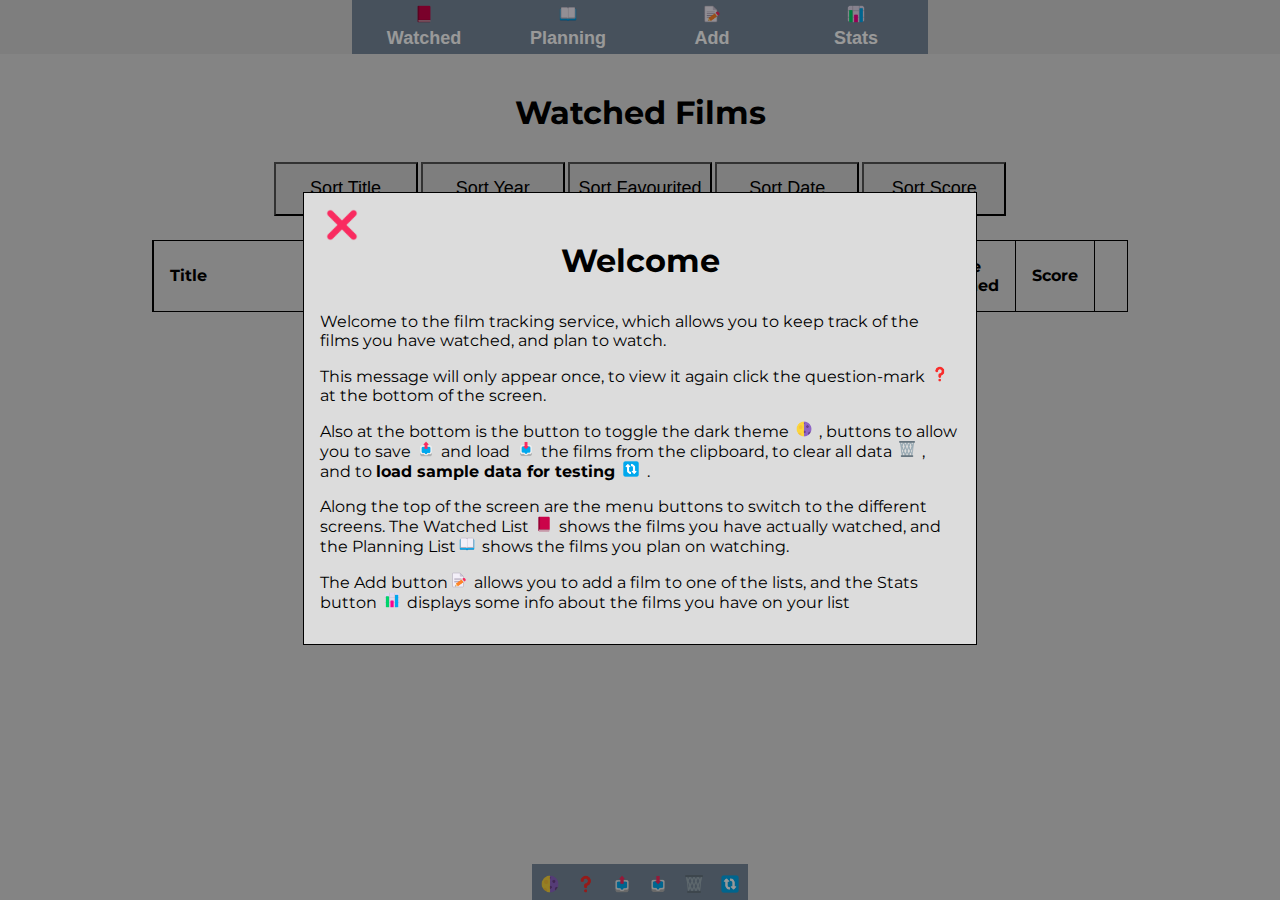
==== commit bc9c9baa: "Converted emoji into png and added sorting films" ====
--- a/index.html
+++ b/index.html
@@ -1,208 +1,245 @@
 <!DOCTYPE html>
 <html lang="en">
-
-<head>
-  <meta charset="UTF-8">
-  <meta http-equiv="X-UA-Compatible" content="IE=edge">
-  <meta name="viewport" content="width=device-width, initial-scale=1.0">
-  <link rel="stylesheet" href="styles.css">
-  <link rel="icon" type="image/x-icon" href="images/favicon.ico">
-  <title>Film Tracker</title>
-</head>
-
-<body>
-
-  <header>
-    <nav id="menu">
-      <!--Titles used for tooltips-->
-      <a id="showWatched" title="Watched Films">
-        📕
-        <span><br>Watched</span>
-      </a>
-
-      <a id="showPlanning" title="Planned Films">
-        📖
-        <span><br>Planning</span>
-      </a>
-
-      <a id="showAdd" title="Add Film">
-        📝
-        <span><br>Add</span>
-      </a>
-
-      <a id="showStats" title="View Statistics">
-        📊
-        <span><br>Stats</span>
-      </a>
-    </nav>
-  </header>
-
-  <main>
-    <div id="splash">
-      <div id="splashPopup" class="splashModal">
-        <div class="splashContent">
-          <span id="closeSplash" class="closeSplash" title="Close">❌</span>
-          <h3>Welcome</h3>
-          <p>Welcome to the film tracking service, which allows you to keep track of the films you have watched, and
-            plan to watch.</p>
-          <p>This message will only appear once, to view it again click the question-mark❓at the bottom of the
-            screen.</p>
-          <p>Also at the bottom is the button to toggle the dark theme🌗, buttons to allow you to save📤 and load📥
-            the
-            films from the clipboard, to clear all data🗑️, and to <b>load sample data for testing🔃</b>.</p>
-          <p>Along the top of the screen are the menu buttons to switch to the different screens. The Watched
-            List📕shows
-            the films you have actually watched, and the Planning List📖shows the films you plan on watching.</p>
-          <p>The Add button📝allows you to add a film to one of the lists, and the Stats button📊displays some info
-            about
-            the films you have on your list</p>
+  <head>
+    <meta charset="UTF-8" />
+    <meta http-equiv="X-UA-Compatible" content="IE=edge" />
+    <meta name="viewport" content="width=device-width, initial-scale=1.0" />
+    <link rel="stylesheet" href="styles.css" />
+    <link rel="icon" type="image/x-icon" href="images/favicon.ico" />
+    <title>Film Tracker</title>
+  </head>
+
+  <body>
+    <header>
+      <nav id="menu">
+        <!--Titles used for tooltips-->
+        <a id="showWatched" title="Watched Films">
+          <img class="emoji" alt="closed book icon" src=images/closed-book.png>
+          <span>
+            <br>
+            Watched
+          </span>
+        </a>
+
+        <a id="showPlanning" title="Planned Films">
+          <img class="emoji" alt="open book icon" src=images/open-book.png>
+          <span>
+            <br>
+            Planning
+          </span>
+        </a>
+
+        <a id="showAdd" title="Add Film">
+          <img class="emoji" alt="notepad and pencil icon" src=images/create.png>
+          <span>
+            <br>
+            Add
+          </span>
+        </a>
+
+        <a id="showStats" title="View Statistics">
+          <img class="emoji" alt="bar chart icon" src=images/stats.png>
+          <span>
+            <br>
+            Stats
+          </span>
+        </a>
+      </nav>
+    </header>
+
+    <!-- Help splash popup -->
+    <main>
+      <div id="splash">
+        <div id="splashPopup" class="splashModal">
+          <div class="splashContent">
+            <span id="closeSplash" class="closeSplash" title="Close"><img class="emoji" alt="red cross icon" src=images/cross.png> </span>
+            <h3>Welcome</h3>
+            <p>Welcome to the film tracking service, which allows you to keep track of the films you have watched, and plan to watch.</p>
+            <p>
+              This message will only appear once, to view it again click the question-mark
+              <img class="emoji" alt="red question mark icon" src=images/question-mark.png>at the bottom of the screen.
+            </p>
+            <p>
+              Also at the bottom is the button to toggle the dark theme
+              <img class="emoji" alt="half moon icon" src=images/dark-mode.png>
+              , buttons to allow you to save
+              <img class="emoji" alt="outbox icon" src=images/outbox.png>
+               and load
+               <img class="emoji" alt="inbox icon" src=images/inbox.png>
+                the
+              films from the clipboard, to clear all data
+              <img class="emoji" alt="waste paper bin icon" src=images/bin.png>
+              , and to <b>load sample data for testing
+                <img class="emoji" alt="reload symbol on blue square icon" src=images/reload.png> 
+              </b>.
+            </p>
+            <p>
+              Along the top of the screen are the menu buttons to switch to the different screens. The Watched List
+              <img class="emoji" alt="closed book icon" src=images/closed-book.png>
+              shows the films you have actually watched, and the Planning List<img
+              class="emoji" alt="open book icon" src=images/open-book.png>
+              shows the films you plan on watching.
+            </p>
+            <p>The Add button<img class="emoji" alt="notepad and pencil icon" src=images/create.png>
+              allows you to add a film to one of the lists, and the Stats button
+              <img class="emoji" alt="bar chart icon" src=images/stats.png>
+              displays some info about the films you have on your list</p>
+          </div>
         </div>
       </div>
-    </div>
-
-    <!-- Watched Films Table-->
-    <div id="watchedFilms">
-      <div></div>
-      <h1>Watched Films</h1>
-      <table id="watched">
-        <thead>
-          <tr>
-            <th></th>
-            <th>Title</th>
-            <th>Release Year</th>
-            <th>Date Watched</th>
-            <th>Score</th>
-            <th></th>
-          </tr>
-        </thead>
-        <tbody>
-        </tbody>
-      </table>
-      <div class="cards" id="watchedCards"> </div>
-    </div>
-
-    <!-- Planned Films Table -->
-    <div id="planningFilms">
-      <h1>Planning Films</h1>
-      <table id="planning">
-        <thead>
-          <tr>
-            <th>Title</th>
-            <th>Release Year</th>
-            <th id="planning-buttons"></th>
-          </tr>
-        </thead>
-        <tbody>
-        </tbody>
-      </table>
-      <div class="cards" id="planningCards"> </div>
-    </div>
-
-    <!-- Add Film Form -->
-    <div id="addPopup" class="modal">
-      <div class="modal-content">
-        <span class="close" title="Cancel">❌</span>
-        <div class="form-container">
-
-          <div id="addFilmHeading">
-            <h4>Add Film</h4>
+      <!-- Watched Films Section-->
+      <div id="watchedFilms">
+        <div></div>
+        <h1>Watched Films</h1>
+        <div id="sortFilms">
+          <button id="sortTitle" type="button" class="sortButton">Sort Title</button>
+          <button id="sortYear" type="button" class="sortButton">Sort Year</button>
+          <button id="sortFavourited" type="button" class="sortButton">Sort Favourited</button>
+          <button id="sortDate" type="button" class="sortButton">Sort Date</button>
+          <button id="sortScore" type="button" class="sortButton">Sort Score</button>
+        </div>
+        <table id="watched">
+          <thead>
+            <tr>
+              <th></th>
+              <th>Title</th>
+              <th>Release Year</th>
+              <th>Date Watched</th>
+              <th>Score</th>
+              <th></th>
+            </tr>
+          </thead>
+          <tbody></tbody>
+        </table>
+        <div class="cards" id="watchedCards"></div>
+      </div>
+
+      <!-- Planned Films Table -->
+      <div id="planningFilms">
+        <h1>Planning Films</h1>
+        <table id="planning">
+          <thead>
+            <tr>
+              <th>Title</th>
+              <th>Release Year</th>
+              <th id="planning-buttons"></th>
+            </tr>
+          </thead>
+          <tbody></tbody>
+        </table>
+        <div class="cards" id="planningCards"></div>
+      </div>
+
+      <!-- Add Film Form -->
+      <div id="addPopup" class="modal">
+        <div class="modal-content">
+          <span class="close" title="Cancel"><img class="emoji" alt="red cross icon" src=images/cross.png></span>
+          <div class="form-container">
+            <div id="addFilmHeading"><h4>Add Film</h4></div>
+            <form id="addFilm">
+              <div id="form-grid">
+                <div class="unwatched-section">
+                  <h2>Title</h2>
+                  <input id="title" type="text" aria-label="Film title" placeholder="The Golden Compass" required />
+                  <button tabindex="-1" title="search" id="search" type="button" aria-label="Search for film">
+                    <img class="emoji" alt="magnifying glass icon" src=images/magnifying-glass.png></button>
+                </div>
+
+                <!-- When using type="number", can't match regex statment?-->
+                <div class="unwatched-section">
+                  <h2>Year of Release</h2>
+                  <input id="year" aria-label="Year of release" placeholder="2007" required pattern="^(18|19|20)\d{2}" />
+                </div>
+
+                <div class="unwatched-section">
+                  <h2>Runtime (mins)</h2>
+                  <input id="runtime" type="number" aria-label="Runtime in mins" required min="1" placeholder="190" />
+                </div>
+
+                <div class="unwatched-section">
+                  <h2>Status</h2>
+                  <div class="radios">
+                    <input type="radio" id="watchedRadio" name="statusSelect" value="watched" checked />
+                    <label for="watchedRadio"><img class="emoji" alt="closed book icon" src=images/closed-book.png> Watched</label>
+                    <br>
+                    <input type="radio" id="planningRadio" name="statusSelect" value="planning" />
+                    <label for="planningRadio"><img class="emoji" alt="open book icon" src=images/open-book.png> Planning</label>
+                  </div>
+                </div>
+
+                <div class="watched-section">
+                  <h2>Favourite</h2>
+                  <label for="favourite" id="favText">
+                    <img class="emoji" alt="black heart icon" src=images/heart-black.png></label> <br>
+                  <input id="favourite" value="favourite" type="checkbox" aria-label="Favourite" />
+                </div>
+
+                <div class="watched-section">
+                  <h2>Score</h2>
+                  <input id="score" type="range" min="0" max="5" value="5" aria-label="score" /> <br>
+                  <label for="score" id="scoreText">★★★★★</label>
+                </div>
+
+                <div class="watched-section">
+                  <h2>First watched</h2>
+                  <input id="watchedDate" type="date" aria-label="date watched" />
+                </div>
+
+                <div class="watched-section">
+                  <h2>Times Watched</h2>
+                  <input id="timesWatched" type="number" min="1" value="1" aria-label="number of times watched" />
+                </div>
+                <div id="saveButtonContainer">
+                  <button id="submit" aria-label="add film">Add Film</button> <br>
+                  <br>
+                </div>
+              </div>
+            </form>
           </div>
-          <form id="addFilm">
-            <div id=form-grid>
-              <div class="unwatched-section">
-                <h2>Title</h2>
-                <input id="title" type="text" aria-label="Film title" placeholder="The Golden Compass" required>
-                <button tabindex="-1" title="search" id="search" type="button" aria-label="Search for film">🔎</button>
-              </div>
-
-              <!-- When using type="number", can't match regex statment?-->
-              <div class="unwatched-section">
-                <h2>Year of Release</h2>
-                <input id="year" aria-label="Year of release" placeholder="2007" required pattern="^(18|19|20)\d{2}">
-              </div>
-
-              <div class="unwatched-section">
-                <h2>Runtime (mins)</h2>
-                <input id="runtime" type="number" aria-label="Runtime in mins" required min=1 placeholder="190">
-              </div>
-
-              <div class="unwatched-section">
-                <h2>Status</h2>
-                <div class="radios">
-                  <input type="radio" id="watchedRadio" name="statusSelect" value="watched" checked>
-                  <label for="watchedRadio">📕 Watched</label>
-                  <br>
-                  <input type="radio" id="planningRadio" name="statusSelect" value="planning">
-                  <label for="planningRadio">📖 Planning</label>
-                </div>
-              </div>
-
-              <div class="watched-section">
-                <h2>Favourite</h2>
-                <label for="favourite" id="favText">🖤</label> <br>
-                <input id="favourite" value="favourite" type="checkbox" aria-label="Favourite">
-              </div>
-
-              <div class="watched-section">
-                <h2>Score</h2>
-                <input id="score" type="range" min="0" max="5" value="5" aria-label="score"> <br>
-                <label for="score" id="scoreText">★★★★★</label>
-              </div>
-
-              <div class="watched-section">
-                <h2>First watched</h2>
-                <input id="watchedDate" type="date" aria-label="date watched">
-              </div>
-
-              <div class="watched-section">
-                <h2>Times Watched</h2>
-                <input id="timesWatched" type="number" min="1" value="1" aria-label="number of times watched">
-              </div>
-              <div id="saveButtonContainer">
-                <h2>Save</h2>
-                <button id="submit" aria-label="add film">Add Film</button> <br><br>
-              </div>
-            </div>
-          </form>
         </div>
       </div>
-    </div>
-
-    <!-- Stats screen -->
-    <div id="stats" class="stats">
-      <h1>Statistics</h1>
-      <h2>Total Hours Watched</h2>
-      <div class="statistic" id="hoursWatched"></div>
-      <h2>Number of Films on Planning</h2>
-      <div class="statistic" id="plannedFilmsCount"></div>
-      <h2>Total Watched Films</h2>
-      <div class="statistic" id="watchedFilmsCount"></div>
-      <h2>All Films</h2>
-      <div class="statistic" id="allFilms"></div>
-      <h2>Average rating</h2>
-      <div class="statistic" id="averageRating"></div>
-    </div>
-  </main>
-
-  <footer>
-    <span id="buttonBarSpan">
-      <button class="buttonBar" type="button" id="toggleThemeButton" title="toggle theme"
-        aria-label="toggle dark theme button">🌗</button>
-      <button class="buttonBar" type="button" id="showHelpButton" title="help" aria-label="open help popup">❓</button>
-      <button class="buttonBar" type="button" id="downloadButton" title="save json to clipboard"
-        aria-label="save json to clipboard">📤</button>
-      <button class="buttonBar" type="button" id="uploadButton" title="read json from clipboard"
-        aria-label="read json from clipboard">📥</button>
-      <button class="buttonBar" type="button" id="clearButton" title="clear localstorage"
-        aria-label="delete the local storage">🗑️</button>
-      <button class="buttonBar" type="button" id="resetButton" title="load test data"
-        aria-label="load test data">🔃</button>
-    </span>
-  </footer>
-
-  <!-- against advice, I tried to have this in the head element with the defer keyword in it. 
-    Didn't work properly, hard to debug. Annoying. Should have listened.-->
-  <script src="js/scripts.js"></script>
-</body>
-
-</html>+
+      <!-- Stats screen -->
+      <div id="stats">
+        <h1>Statistics</h1>
+        <h2>Total Hours Watched</h2>
+        <div class="statistic" id="hoursWatched"></div>
+        <h2>Number of Films on Planning</h2>
+        <div class="statistic" id="plannedFilmsCount"></div>
+        <h2>Total Watched Films</h2>
+        <div class="statistic" id="watchedFilmsCount"></div>
+        <h2>All Films</h2>
+        <div class="statistic" id="allFilms"></div>
+        <h2>Average rating</h2>
+        <div class="statistic" id="averageRating"></div>
+      </div>
+    </main>
+
+    <footer>
+      <span id="buttonBarSpan">
+        <button class="buttonBar" type="button" id="toggleThemeButton" title="toggle theme" aria-label="toggle dark theme button">
+          <img class="emoji" alt="half moon icon" src=images/dark-mode.png>
+        </button>
+        <button class="buttonBar" type="button" id="showHelpButton" title="help" aria-label="open help popup">
+          <img class="emoji" alt="red question mark icon" src=images/question-mark.png>
+        </button>
+        <button class="buttonBar" type="button" id="downloadButton" title="save json to clipboard" aria-label="save json to clipboard">
+          <img class="emoji" alt="outbox icon" src=images/outbox.png>
+        </button>
+        <button class="buttonBar" type="button" id="uploadButton" title="read json from clipboard" aria-label="read json from clipboard">
+          <img class="emoji" alt="inbox icon" src=images/inbox.png>
+        </button>
+        <button class="buttonBar" type="button" id="clearButton" title="clear localstorage" aria-label="delete the local storage">
+          <img class="emoji" alt="waste paper basket" src=images/bin.png>
+        </button>
+        <button class="buttonBar" type="button" id="resetButton" title="load test data" aria-label="load test data">
+          <img class="emoji" alt="reload icon on blue square background" src=images/reload.png>
+        </button> 
+      </span>
+    </footer>
+    <!-- against
+          advice, I tried to have this in the head element with the defer keyword in it. Didn't work properly, hard to
+          debug. Annoying. Should have listened.-->
+    <script src="js/scripts.js"></script>
+  </body>
+</html>
--- a/styles.css
+++ b/styles.css
@@ -20,13 +20,19 @@
 body.dark-theme {
   --background-colour: #121212;
   --background-accent: #1F1B24;
-  --highlight-colour: darkslategray;
+  --highlight-colour: rgb(47, 55, 79);
   --contrast-colour: white;
   --font-colour: white;
   --active-colour: olive;
   --hover-colour: DarkSlateBlue;
 }
 
+
+/* Hidden. Added to elements via JS */
+.hidden {
+  display: none !important;
+}
+
 html {
   font-family: var(--font);
 }
@@ -48,6 +54,22 @@
   padding: 0.5em;
 }
 
+.emoji {
+  height: 1em;
+  width: 1em;
+  display: inline-block;
+  padding-left: 0.2em;
+  padding-right: 0.2em;
+}
+
+button {
+  display: flex;
+  align-items: center;
+  justify-content: center;
+  height: 2em;
+  width: 2em;
+}
+
 h1 {
   text-align: center;
   padding-top: 1.5em;
@@ -70,7 +92,7 @@
   margin-bottom: 0.5em;
 }
 
-.stats {
+#stats {
   display: flex;
   flex-direction: column;
   align-items: center;
@@ -105,6 +127,7 @@
   background-color: var(--highlight-colour);
   border: 0;
   font-size: large;
+  padding-top: 0.3em;
 }
 
 footer {
@@ -132,9 +155,14 @@
   padding: 0;
 }
 
-#watchedFilms, #planningFilms{
-  padding: 0;
-  width: 100%;
+#watchedFilms,
+#planningFilms {
+  display: flex;
+  flex-direction: column;
+  align-items: center;
+  justify-content: center;
+  max-width: 100vw;
+  min-width: 80vw;
 }
 
 .cards {
@@ -156,6 +184,7 @@
   display: flex;
   flex-direction: column;
   transition: background-color 300ms;
+  min-height: 18em;
 }
 
 .card:hover {
@@ -212,72 +241,6 @@
 
 ::-webkit-scrollbar-thumb:hover {
   background: var(--hover-colour);
-}
-
-/* Add Form properties */
-
-.form-container{
-  width: 100%;
-  display: flex;
-  flex-direction: column;
-  padding: 0;
-}
-
-#form-grid {
-  display: grid;
-  flex-direction: column;
-  grid-template-columns: repeat(auto-fill, minmax(200px, 1fr));
-  text-align: center;
-  justify-content: space-evenly;
-  gap: 0.2em;
-  padding: 0;
-  margin-bottom: 0.2em;
-}
-
-#saveButtonContainer {
-  grid-column: 1 / -1;
-}
-
-.watched-section,
-.unwatched-section {
-  border: 1px solid var(--contrast-colour);
-  background-color: var(--background-accent);
-  display: flex;
-  flex-direction: column;
-  align-items: center;
-}
-
-.watched-section {
-  display: var(--hiddenTF);
-}
-
-.watched-section>label {
-  font-size: xx-large;
-  text-align: center;
-  user-select: none;
-  color: Goldenrod;
-}
-
-input[type="radio"]{
-  position: absolute;
-  left: -1000px;
-  opacity: 0;
-}
-
-.radios input[type="radio"]:checked+label {
-  border: 0.15em solid green;
-  user-select: none;
-  font-weight: bold;
-}
-
-input[type="radio"]:focus+label {
-  background-color: rgba(121, 185, 102, 0.418);
-}
-
-input[type="checkbox"]{
-  position: absolute;
-  left: -1000px;
-  opacity: 0;
 }
 
 /* should show when the heart in the add menu has been selected via tab, and can be toggled via space */
@@ -328,6 +291,7 @@
   display: none;
   max-width: 63em;
   margin: auto;
+  padding-bottom: 3em;
 }
 
 #watched tr>*:nth-child(1) {
@@ -364,7 +328,7 @@
   width: 8em;
   height: 1.6em;
   color: white;
-  font-size: 2em;
+  font-size: 2rem;
   font-weight: bold;
   background-color: var(--highlight-colour);
   font-family: sans-serif;
@@ -373,6 +337,10 @@
   transition: background-color 300ms;
 }
 
+nav a>.emoji {
+  padding-top: 0.25em;
+}
+
 nav a>span {
   font-size: 0;
 }
@@ -386,11 +354,85 @@
 }
 
 #stats {
-  display: none;
-}
-
-#planningFilms {
-  display: none;
+  padding-bottom: 2em;
+}
+
+/* Add Form properties */
+
+.form-container {
+  width: 100%;
+  display: flex;
+  flex-direction: column;
+  padding: 0;
+}
+
+#form-grid {
+  display: grid;
+  grid-template-columns: repeat(auto-fill, minmax(200px, 1fr));
+  text-align: center;
+  justify-content: space-evenly;
+  gap: 0.2em;
+  padding: 0;
+  margin-bottom: 0.2em;
+}
+
+#saveButtonContainer {
+  display: flex;
+  justify-content: center;
+  padding-top: 2em;
+  grid-column: 1 / -1;
+}
+
+.watched-section,
+.unwatched-section {
+  border: 1px solid var(--contrast-colour);
+  background-color: var(--background-accent);
+  display: flex;
+  flex-direction: column;
+  align-items: center;
+  min-height: 9em;
+}
+
+.watched-section {
+  display: var(--hiddenTF);
+}
+
+.watched-section>label {
+  font-size: xx-large;
+  text-align: center;
+  user-select: none;
+  color: Goldenrod;
+}
+
+input[type="radio"] {
+  position: absolute;
+  left: -1000px;
+  opacity: 0;
+}
+
+.radios input[type="radio"]:checked+label {
+  border: 0.15em solid green;
+  user-select: none;
+  font-weight: bold;
+}
+
+input[type="radio"]:focus+label {
+  background-color: rgba(121, 185, 102, 0.418);
+}
+
+input[type="checkbox"] {
+  position: absolute;
+  left: -1000px;
+  opacity: 0;
+}
+
+#favText {
+  font-size: 50px;
+}
+
+#submit {
+  width: auto;
+  height: auto;
 }
 
 /* Add form popup */
@@ -410,9 +452,8 @@
   /* 15% from the top and centered */
   padding: 1em;
   border: 1px solid var(--contrast-colour);
-  height: 85%;
   overflow: auto;
-  max-width: 30em;
+  max-width: 50vw;
 }
 
 /* The Close Button */
@@ -456,9 +497,38 @@
   cursor: pointer;
 }
 
+/* Sort Buttons */
+#sortFilms {
+  display: flex;
+  flex-direction: row;
+  flex-wrap: wrap;
+  max-width: 50em;
+  align-items: center;
+  justify-content: center;
+  gap: 0.2em;
+}
+
+.sortButton {
+  background-color: var(--background-accent);
+  color: var(--font-colour);
+  width: 8em;
+  height: 3em;
+  display: inline-block;
+  font-size: large;
+}
+
+.sortButton:hover {
+  background-color: var(--highlight-colour);
+}
+
+.sortButton:active {
+  background-color: var(--active-colour);
+}
+
+
 /* Adjusting for a screen over 550px width */
 
-@media screen and (min-width: 700px) {
+@media screen and (min-width: 850px) {
 
   nav a {
     font-size: large;
@@ -487,4 +557,9 @@
     display: block;
   }
 
-}
+  #watchedFilms,
+  #planningFilms {
+    max-width: 70vw;
+
+  }
+}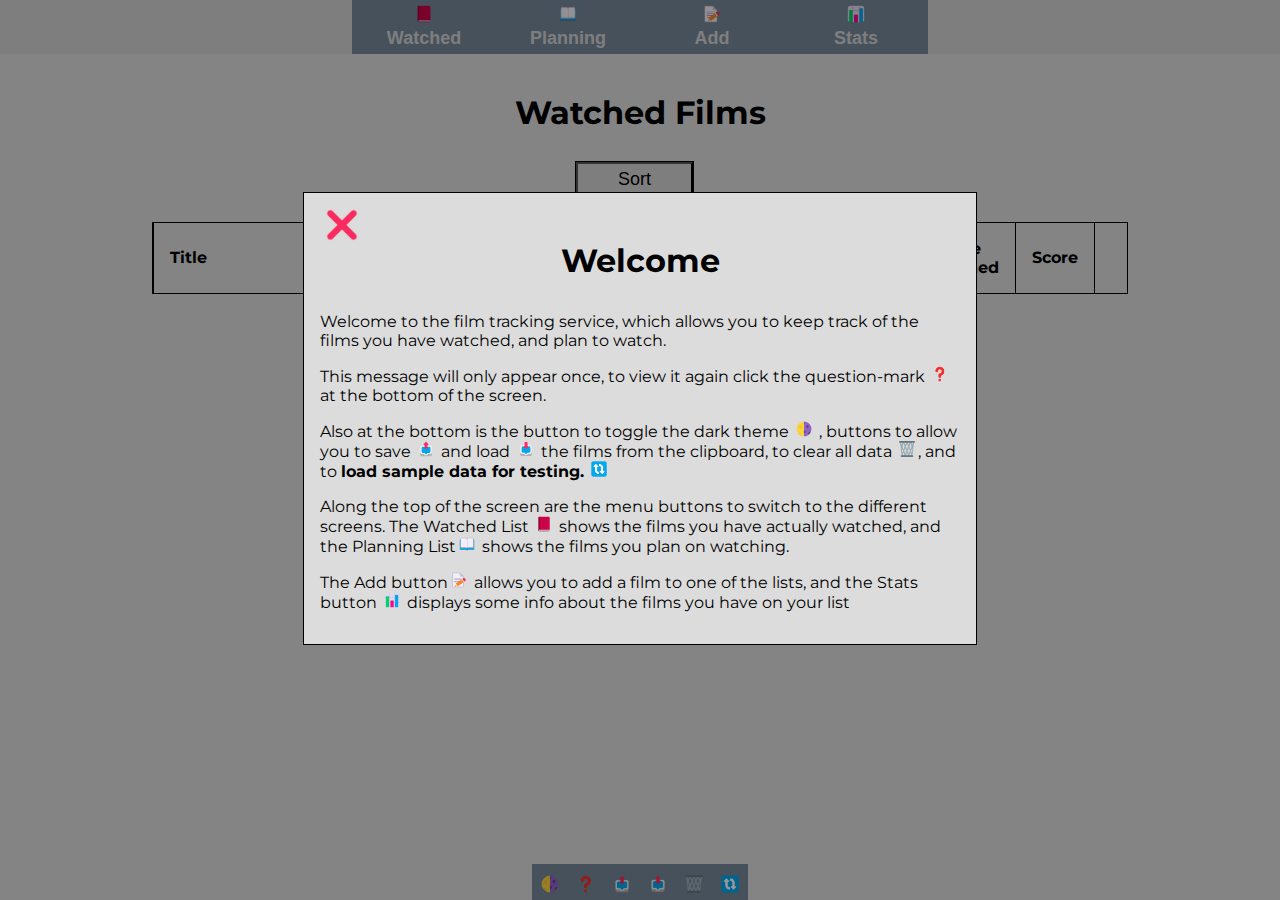
==== commit e57555fb: "tweaked sort menu" ====
--- a/index.html
+++ b/index.html
@@ -1,245 +1,266 @@
 <!DOCTYPE html>
 <html lang="en">
-  <head>
-    <meta charset="UTF-8" />
-    <meta http-equiv="X-UA-Compatible" content="IE=edge" />
-    <meta name="viewport" content="width=device-width, initial-scale=1.0" />
-    <link rel="stylesheet" href="styles.css" />
-    <link rel="icon" type="image/x-icon" href="images/favicon.ico" />
-    <title>Film Tracker</title>
-  </head>
-
-  <body>
-    <header>
-      <nav id="menu">
-        <!--Titles used for tooltips-->
-        <a id="showWatched" title="Watched Films">
-          <img class="emoji" alt="closed book icon" src=images/closed-book.png>
-          <span>
-            <br>
-            Watched
+
+<head>
+  <meta charset="UTF-8" />
+  <meta http-equiv="X-UA-Compatible" content="IE=edge" />
+  <meta name="viewport" content="width=device-width, initial-scale=1.0" />
+  <link rel="stylesheet" href="styles.css" />
+  <link rel="icon" type="image/x-icon" href="images/favicon.ico" />
+  <title>Film Tracker</title>
+</head>
+
+<body>
+  <header>
+    <nav id="menu">
+      <!--Titles used for tooltips-->
+      <a id="showWatched" title="Watched Films">
+        <img class="emoji" alt="closed book icon" src=images/closed-book.png>
+        <span>
+          <br>
+          Watched
+        </span>
+      </a>
+
+      <a id="showPlanning" title="Planned Films">
+        <img class="emoji" alt="open book icon" src=images/open-book.png>
+        <span>
+          <br>
+          Planning
+        </span>
+      </a>
+
+      <a id="showAdd" title="Add Film">
+        <img class="emoji" alt="notepad and pencil icon" src=images/create.png>
+        <span>
+          <br>
+          Add
+        </span>
+      </a>
+
+      <a id="showStats" title="View Statistics">
+        <img class="emoji" alt="bar chart icon" src=images/stats.png>
+        <span>
+          <br>
+          Stats
+        </span>
+      </a>
+    </nav>
+  </header>
+
+  <!-- Help splash popup -->
+  <main>
+    <div id="splash">
+      <div id="splashPopup" class="splashModal">
+        <div class="splashContent">
+          <span id="closeSplash" class="closeSplash" title="Close"><img class="emoji" alt="red cross icon"
+              src=images/cross.png>
           </span>
-        </a>
-
-        <a id="showPlanning" title="Planned Films">
-          <img class="emoji" alt="open book icon" src=images/open-book.png>
-          <span>
-            <br>
-            Planning
-          </span>
-        </a>
-
-        <a id="showAdd" title="Add Film">
-          <img class="emoji" alt="notepad and pencil icon" src=images/create.png>
-          <span>
-            <br>
-            Add
-          </span>
-        </a>
-
-        <a id="showStats" title="View Statistics">
-          <img class="emoji" alt="bar chart icon" src=images/stats.png>
-          <span>
-            <br>
-            Stats
-          </span>
-        </a>
-      </nav>
-    </header>
-
-    <!-- Help splash popup -->
-    <main>
-      <div id="splash">
-        <div id="splashPopup" class="splashModal">
-          <div class="splashContent">
-            <span id="closeSplash" class="closeSplash" title="Close"><img class="emoji" alt="red cross icon" src=images/cross.png> </span>
-            <h3>Welcome</h3>
-            <p>Welcome to the film tracking service, which allows you to keep track of the films you have watched, and plan to watch.</p>
-            <p>
-              This message will only appear once, to view it again click the question-mark
-              <img class="emoji" alt="red question mark icon" src=images/question-mark.png>at the bottom of the screen.
-            </p>
-            <p>
-              Also at the bottom is the button to toggle the dark theme
-              <img class="emoji" alt="half moon icon" src=images/dark-mode.png>
-              , buttons to allow you to save
-              <img class="emoji" alt="outbox icon" src=images/outbox.png>
-               and load
-               <img class="emoji" alt="inbox icon" src=images/inbox.png>
-                the
-              films from the clipboard, to clear all data
-              <img class="emoji" alt="waste paper bin icon" src=images/bin.png>
-              , and to <b>load sample data for testing
-                <img class="emoji" alt="reload symbol on blue square icon" src=images/reload.png> 
-              </b>.
-            </p>
-            <p>
-              Along the top of the screen are the menu buttons to switch to the different screens. The Watched List
-              <img class="emoji" alt="closed book icon" src=images/closed-book.png>
-              shows the films you have actually watched, and the Planning List<img
-              class="emoji" alt="open book icon" src=images/open-book.png>
-              shows the films you plan on watching.
-            </p>
-            <p>The Add button<img class="emoji" alt="notepad and pencil icon" src=images/create.png>
-              allows you to add a film to one of the lists, and the Stats button
-              <img class="emoji" alt="bar chart icon" src=images/stats.png>
-              displays some info about the films you have on your list</p>
+          <h3>Welcome</h3>
+          <p>
+            Welcome to the film tracking service, which allows you to keep track of the films you have watched, and
+            plan to watch.
+          </p>
+          <p>
+            This message will only appear once, to view it again click the question-mark
+            <img class="emoji" alt="red question mark icon" src=images/question-mark.png>at the bottom of the screen.
+          </p>
+          <p>
+            Also at the bottom is the button to toggle the dark theme
+            <img class="emoji" alt="half moon icon" src=images/dark-mode.png> , buttons to allow you to save <img
+              class="emoji" alt="outbox icon" src=images/outbox.png> and load <img class="emoji" alt="inbox icon"
+              src=images/inbox.png> the films from the clipboard, to clear all data <img class="emoji"
+              alt="waste paper bin icon" src=images/bin.png>, and to <b>load sample data for testing.</b>
+              <img class="emoji" alt="reload symbol on blue square icon" src=images/reload.png> 
+          </p>
+          <p>
+            Along the top of the screen are the menu buttons to switch to the different screens. The Watched List
+            <img class="emoji" alt="closed book icon" src=images/closed-book.png> shows the films you have actually
+            watched, and the Planning List<img class="emoji" alt="open book icon" src=images/open-book.png> shows
+            the films you plan on watching.
+          </p>
+          <p>
+            The Add button<img class="emoji" alt="notepad and pencil icon" src=images/create.png> allows you to add a
+            film to one of the lists, and the Stats button <img class="emoji" alt="bar chart icon" src=images/stats.png>
+            displays some info about the films you have on
+            your list
+          </p>
+        </div>
+      </div>
+    </div> 
+
+    <!-- Watched Films Section-->
+    <div id="watchedFilms">
+      <div></div>
+      <h1>Watched Films</h1>
+      <div class="dropdown">
+        <button type="button" class="openDropdownButton"> Sort </button>
+        <div class="dropdown-content">
+          <button id="sortTitle" type="button" class="sortButton">Title</button>
+          <button id="sortYear" type="button" class="sortButton">Year</button>
+          <button id="sortFavourited" type="button" class="sortButton">Favourited</button>
+          <button id="sortDate" type="button" class="sortButton">Date</button>
+          <button id="sortScore" type="button" class="sortButton">Score</button>
+        </div>
+      </div>
+      <table id="watched">
+        <thead>
+          <tr>
+            <th></th>
+            <th>Title</th>
+            <th>Release Year</th>
+            <th>Date Watched</th>
+            <th>Score</th>
+            <th></th>
+          </tr>
+        </thead>
+        <tbody></tbody>
+      </table>
+      <div class="cards" id="watchedCards"></div>
+    </div>
+
+    <!-- Planned Films Table -->
+    <div id="planningFilms">
+      <h1>Planning Films</h1>
+      <div class="dropdown-content">
+        <button id="sortTitle2" type="button" class="sortButton">Title</button>
+        <button id="sortYear2" type="button" class="sortButton">Year</button>
+      </div>
+      <table id="planning">
+        <thead>
+          <tr>
+            <th>Title</th>
+            <th>Release Year</th>
+            <th id="planning-buttons"></th>
+          </tr>
+        </thead>
+        <tbody></tbody>
+      </table>
+      <div class="cards" id="planningCards"></div>
+    </div>
+
+    <!-- Add Film Form -->
+    <div id="addPopup" class="modal">
+      <div class="modal-content">
+        <span class="close" title="Cancel"><img class="emoji" alt="red cross icon" src=images/cross.png>
+        </span>
+        <div class="form-container">
+          <div id="addFilmHeading">
+            <h4>Add Film</h4>
           </div>
+          <form id="addFilm">
+            <div id="form-grid">
+              <div class="unwatched-section">
+                <h2>Title</h2>
+                <input id="title" type="text" aria-label="Film title" placeholder="The Golden Compass" required />
+                <button tabindex="-1" title="search" id="search" type="button" aria-label="Search for film">
+                  <img class="emoji" alt="magnifying glass icon" src=images/magnifying-glass.png>
+                </button>
+              </div>
+              <!-- When using type="number" , can't match regex statment?-->
+              <div class="unwatched-section">
+                <h2>Year of Release</h2>
+                <input id="year" aria-label="Year of release" placeholder="2007" required pattern="^(18|19|20)\d{2}" />
+              </div>
+
+              <div class="unwatched-section">
+                <h2>Runtime (mins)</h2>
+                <input id="runtime" type="number" aria-label="Runtime in mins" required min="1" placeholder="190" />
+              </div>
+
+              <div class="unwatched-section">
+                <h2>Status</h2>
+                <div class="radios">
+                  <input type="radio" id="watchedRadio" name="statusSelect" value="watched" checked />
+                  <label for="watchedRadio"><img class="emoji" alt="closed book icon" src=images/closed-book.png>
+                    Watched
+                  </label>
+                  <br>
+                  <input type="radio" id="planningRadio" name="statusSelect" value="planning" />
+                  <label for="planningRadio"><img class="emoji" alt="open book icon" src=images/open-book.png>
+                    Planning
+                  </label>
+                </div>
+              </div>
+              <div class="watched-section">
+                <h2>Favourite</h2>
+                <label for="favourite" id="favText">
+                  <img class="emoji" alt="black heart icon" src=images/heart-black.png>
+                </label>
+                <br>
+                <input id="favourite" value="favourite" type="checkbox" aria-label="Favourite" />
+              </div>
+
+              <div class="watched-section">
+                <h2>Score</h2>
+                <input id="score" type="range" min="0" max="5" value="5" aria-label="score" /> <br>
+                <label for="score" id="scoreText">★★★★★</label>
+              </div>
+
+              <div class="watched-section">
+                <h2>First watched</h2>
+                <input id="watchedDate" type="date" aria-label="date watched" />
+              </div>
+
+              <div class="watched-section">
+                <h2>Times Watched</h2>
+                <input id="timesWatched" type="number" min="1" value="1" aria-label="number of times watched" />
+              </div>
+              <div id="saveButtonContainer">
+                <button id="submit" aria-label="add film">Add Film</button> <br>
+                <br>
+              </div>
+            </div>
+          </form>
         </div>
       </div>
-      <!-- Watched Films Section-->
-      <div id="watchedFilms">
-        <div></div>
-        <h1>Watched Films</h1>
-        <div id="sortFilms">
-          <button id="sortTitle" type="button" class="sortButton">Sort Title</button>
-          <button id="sortYear" type="button" class="sortButton">Sort Year</button>
-          <button id="sortFavourited" type="button" class="sortButton">Sort Favourited</button>
-          <button id="sortDate" type="button" class="sortButton">Sort Date</button>
-          <button id="sortScore" type="button" class="sortButton">Sort Score</button>
-        </div>
-        <table id="watched">
-          <thead>
-            <tr>
-              <th></th>
-              <th>Title</th>
-              <th>Release Year</th>
-              <th>Date Watched</th>
-              <th>Score</th>
-              <th></th>
-            </tr>
-          </thead>
-          <tbody></tbody>
-        </table>
-        <div class="cards" id="watchedCards"></div>
-      </div>
-
-      <!-- Planned Films Table -->
-      <div id="planningFilms">
-        <h1>Planning Films</h1>
-        <table id="planning">
-          <thead>
-            <tr>
-              <th>Title</th>
-              <th>Release Year</th>
-              <th id="planning-buttons"></th>
-            </tr>
-          </thead>
-          <tbody></tbody>
-        </table>
-        <div class="cards" id="planningCards"></div>
-      </div>
-
-      <!-- Add Film Form -->
-      <div id="addPopup" class="modal">
-        <div class="modal-content">
-          <span class="close" title="Cancel"><img class="emoji" alt="red cross icon" src=images/cross.png></span>
-          <div class="form-container">
-            <div id="addFilmHeading"><h4>Add Film</h4></div>
-            <form id="addFilm">
-              <div id="form-grid">
-                <div class="unwatched-section">
-                  <h2>Title</h2>
-                  <input id="title" type="text" aria-label="Film title" placeholder="The Golden Compass" required />
-                  <button tabindex="-1" title="search" id="search" type="button" aria-label="Search for film">
-                    <img class="emoji" alt="magnifying glass icon" src=images/magnifying-glass.png></button>
-                </div>
-
-                <!-- When using type="number", can't match regex statment?-->
-                <div class="unwatched-section">
-                  <h2>Year of Release</h2>
-                  <input id="year" aria-label="Year of release" placeholder="2007" required pattern="^(18|19|20)\d{2}" />
-                </div>
-
-                <div class="unwatched-section">
-                  <h2>Runtime (mins)</h2>
-                  <input id="runtime" type="number" aria-label="Runtime in mins" required min="1" placeholder="190" />
-                </div>
-
-                <div class="unwatched-section">
-                  <h2>Status</h2>
-                  <div class="radios">
-                    <input type="radio" id="watchedRadio" name="statusSelect" value="watched" checked />
-                    <label for="watchedRadio"><img class="emoji" alt="closed book icon" src=images/closed-book.png> Watched</label>
-                    <br>
-                    <input type="radio" id="planningRadio" name="statusSelect" value="planning" />
-                    <label for="planningRadio"><img class="emoji" alt="open book icon" src=images/open-book.png> Planning</label>
-                  </div>
-                </div>
-
-                <div class="watched-section">
-                  <h2>Favourite</h2>
-                  <label for="favourite" id="favText">
-                    <img class="emoji" alt="black heart icon" src=images/heart-black.png></label> <br>
-                  <input id="favourite" value="favourite" type="checkbox" aria-label="Favourite" />
-                </div>
-
-                <div class="watched-section">
-                  <h2>Score</h2>
-                  <input id="score" type="range" min="0" max="5" value="5" aria-label="score" /> <br>
-                  <label for="score" id="scoreText">★★★★★</label>
-                </div>
-
-                <div class="watched-section">
-                  <h2>First watched</h2>
-                  <input id="watchedDate" type="date" aria-label="date watched" />
-                </div>
-
-                <div class="watched-section">
-                  <h2>Times Watched</h2>
-                  <input id="timesWatched" type="number" min="1" value="1" aria-label="number of times watched" />
-                </div>
-                <div id="saveButtonContainer">
-                  <button id="submit" aria-label="add film">Add Film</button> <br>
-                  <br>
-                </div>
-              </div>
-            </form>
-          </div>
-        </div>
-      </div>
-
-      <!-- Stats screen -->
-      <div id="stats">
-        <h1>Statistics</h1>
-        <h2>Total Hours Watched</h2>
-        <div class="statistic" id="hoursWatched"></div>
-        <h2>Number of Films on Planning</h2>
-        <div class="statistic" id="plannedFilmsCount"></div>
-        <h2>Total Watched Films</h2>
-        <div class="statistic" id="watchedFilmsCount"></div>
-        <h2>All Films</h2>
-        <div class="statistic" id="allFilms"></div>
-        <h2>Average rating</h2>
-        <div class="statistic" id="averageRating"></div>
-      </div>
-    </main>
-
-    <footer>
-      <span id="buttonBarSpan">
-        <button class="buttonBar" type="button" id="toggleThemeButton" title="toggle theme" aria-label="toggle dark theme button">
-          <img class="emoji" alt="half moon icon" src=images/dark-mode.png>
-        </button>
-        <button class="buttonBar" type="button" id="showHelpButton" title="help" aria-label="open help popup">
-          <img class="emoji" alt="red question mark icon" src=images/question-mark.png>
-        </button>
-        <button class="buttonBar" type="button" id="downloadButton" title="save json to clipboard" aria-label="save json to clipboard">
-          <img class="emoji" alt="outbox icon" src=images/outbox.png>
-        </button>
-        <button class="buttonBar" type="button" id="uploadButton" title="read json from clipboard" aria-label="read json from clipboard">
-          <img class="emoji" alt="inbox icon" src=images/inbox.png>
-        </button>
-        <button class="buttonBar" type="button" id="clearButton" title="clear localstorage" aria-label="delete the local storage">
-          <img class="emoji" alt="waste paper basket" src=images/bin.png>
-        </button>
-        <button class="buttonBar" type="button" id="resetButton" title="load test data" aria-label="load test data">
-          <img class="emoji" alt="reload icon on blue square background" src=images/reload.png>
-        </button> 
-      </span>
-    </footer>
-    <!-- against
-          advice, I tried to have this in the head element with the defer keyword in it. Didn't work properly, hard to
-          debug. Annoying. Should have listened.-->
-    <script src="js/scripts.js"></script>
-  </body>
-</html>
+    </div>
+
+    <!-- Stats screen -->
+    <div id="stats">
+      <h1>Statistics</h1>
+      <h2>Total Hours Watched</h2>
+      <div class="statistic" id="hoursWatched"></div>
+      <h2>Number of Films on Planning</h2>
+      <div class="statistic" id="plannedFilmsCount"></div>
+      <h2>Total Watched Films</h2>
+      <div class="statistic" id="watchedFilmsCount"></div>
+      <h2>All Films</h2>
+      <div class="statistic" id="allFilms"></div>
+      <h2>Average rating</h2>
+      <div class="statistic" id="averageRating"></div>
+    </div>
+  </main>
+
+  <footer>
+    <span id="buttonBarSpan">
+      <button class="buttonBar" type="button" id="toggleThemeButton" title="toggle theme"
+        aria-label="toggle dark theme button">
+        <img class="emoji" alt="half moon icon" src=images/dark-mode.png>
+      </button>
+      <button class="buttonBar" type="button" id="showHelpButton" title="help" aria-label="open help popup">
+        <img class="emoji" alt="red question mark icon" src=images/question-mark.png>
+      </button>
+      <button class="buttonBar" type="button" id="downloadButton" title="save json to clipboard"
+        aria-label="save json to clipboard">
+        <img class="emoji" alt="outbox icon" src=images/outbox.png>
+      </button>
+      <button class="buttonBar" type="button" id="uploadButton" title="read json from clipboard"
+        aria-label="read json from clipboard">
+        <img class="emoji" alt="inbox icon" src=images/inbox.png>
+      </button>
+      <button class="buttonBar" type="button" id="clearButton" title="clear localstorage"
+        aria-label="delete the local storage">
+        <img class="emoji" alt="waste paper basket" src=images/bin.png>
+      </button>
+      <button class="buttonBar" type="button" id="resetButton" title="load test data" aria-label="load test data">
+        <img class="emoji" alt="reload icon on blue square background" src=images/reload.png>
+      </button>
+    </span>
+  </footer>
+  <!-- against advice, I tried to have this in the head element with the defer keyword in it. Didn't
+          work properly, hard to debug. Annoying. Should have listened.-->
+  <script src="js/scripts.js"></script>
+</body>
+
+</html>--- a/styles.css
+++ b/styles.css
@@ -18,15 +18,14 @@
 
 /* Dark Theme */
 body.dark-theme {
-  --background-colour: #121212;
-  --background-accent: #1F1B24;
-  --highlight-colour: rgb(47, 55, 79);
-  --contrast-colour: white;
-  --font-colour: white;
-  --active-colour: olive;
-  --hover-colour: DarkSlateBlue;
-}
-
+  --background-colour: #1c1f26;
+  --background-accent: #262a32;
+  --highlight-colour: #4d586e;
+  --active-colour: #29303b;
+  --hover-colour: #4d586e;
+  --contrast-colour: lightgray;
+  --font-colour: lightgray;
+}
 
 /* Hidden. Added to elements via JS */
 .hidden {
@@ -327,7 +326,7 @@
 nav a {
   width: 8em;
   height: 1.6em;
-  color: white;
+  color: lightgray;
   font-size: 2rem;
   font-weight: bold;
   background-color: var(--highlight-colour);
@@ -497,22 +496,47 @@
   cursor: pointer;
 }
 
-/* Sort Buttons */
-#sortFilms {
-  display: flex;
-  flex-direction: row;
-  flex-wrap: wrap;
-  max-width: 50em;
+/* Sort Buttons / Dropdown */
+.openDropdownButton {
+  margin: 0;
+  width: 6.5em;
+  height: 2em;
+  font-size: large;
+  gap: 0.5em;
+  color: var(--font-colour);
+  background-color: var(--background-accent);
+  outline: solid 1px var(--contrast-colour);
+}
+
+.openDropdownButton:hover {
+  background-color: var(--highlight-colour);
+}
+
+.dropdown {
+  position: relative;
+  display: block;
+  width: 8em;
+}
+
+.dropdown-content {
+  display: none;
+  position: absolute;
+  z-index: 1;
+  background-color: var(--background-accent);
+  outline: solid 1px var(--contrast-colour);
+}
+
+.dropdown:hover .dropdown-content {
+  display: flex;
+  flex-direction: column;
   align-items: center;
   justify-content: center;
-  gap: 0.2em;
 }
 
 .sortButton {
   background-color: var(--background-accent);
   color: var(--font-colour);
-  width: 8em;
-  height: 3em;
+  width: 100%;
   display: inline-block;
   font-size: large;
 }
